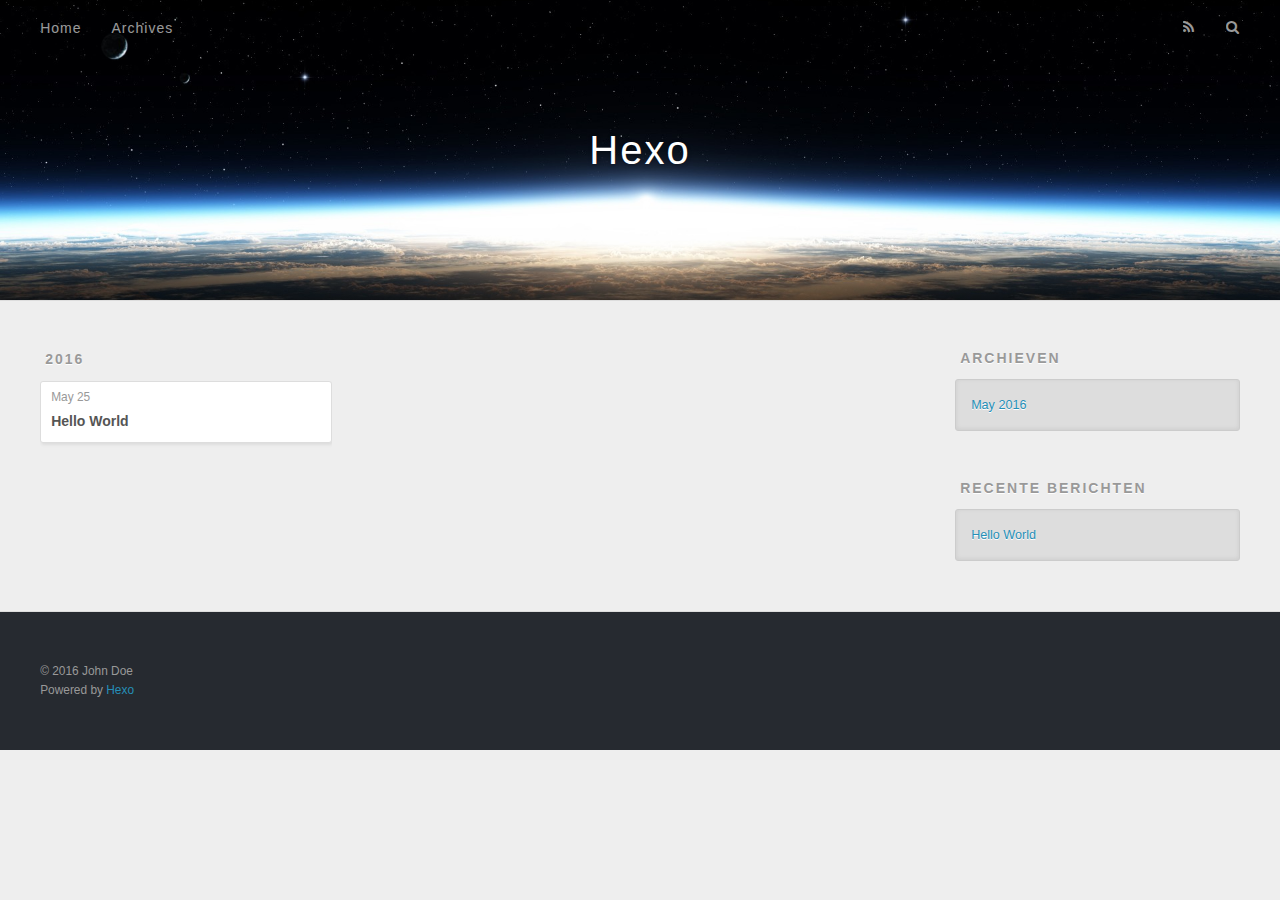
==== archives/index.html @ 4866b343 "Site updated: 2016-05-25 20:12:50" ====
<!DOCTYPE html>
<html>
<head>
  <meta charset="utf-8">
  
  <title>Archieven | Hexo</title>
  <meta name="viewport" content="width=device-width, initial-scale=1, maximum-scale=1">
  <meta name="description">
<meta property="og:type" content="website">
<meta property="og:title" content="Hexo">
<meta property="og:url" content="http://yoursite.com/archives/index.html">
<meta property="og:site_name" content="Hexo">
<meta property="og:description">
<meta name="twitter:card" content="summary">
<meta name="twitter:title" content="Hexo">
<meta name="twitter:description">
  
    <link rel="alternate" href="/atom.xml" title="Hexo" type="application/atom+xml">
  
  
    <link rel="icon" href="/favicon.png">
  
  
    <link href="//fonts.googleapis.com/css?family=Source+Code+Pro" rel="stylesheet" type="text/css">
  
  <link rel="stylesheet" href="/css/style.css">
  

</head>

<body>
  <div id="container">
    <div id="wrap">
      <header id="header">
  <div id="banner"></div>
  <div id="header-outer" class="outer">
    <div id="header-title" class="inner">
      <h1 id="logo-wrap">
        <a href="/" id="logo">Hexo</a>
      </h1>
      
    </div>
    <div id="header-inner" class="inner">
      <nav id="main-nav">
        <a id="main-nav-toggle" class="nav-icon"></a>
        
          <a class="main-nav-link" href="/">Home</a>
        
          <a class="main-nav-link" href="/archives">Archives</a>
        
      </nav>
      <nav id="sub-nav">
        
          <a id="nav-rss-link" class="nav-icon" href="/atom.xml" title="RSS Feed"></a>
        
        <a id="nav-search-btn" class="nav-icon" title="Zoeken"></a>
      </nav>
      <div id="search-form-wrap">
        <form action="//google.com/search" method="get" accept-charset="UTF-8" class="search-form"><input type="search" name="q" results="0" class="search-form-input" placeholder="Search"><button type="submit" class="search-form-submit">&#xF002;</button><input type="hidden" name="sitesearch" value="http://yoursite.com"></form>
      </div>
    </div>
  </div>
</header>
      <div class="outer">
        <section id="main">
  
  
    
    
      
      
      <section class="archives-wrap">
        <div class="archive-year-wrap">
          <a href="/archives/2016" class="archive-year">2016</a>
        </div>
        <div class="archives">
    
    <article class="archive-article archive-type-post">
  <div class="archive-article-inner">
    <header class="archive-article-header">
      <a href="/2016/05/25/hello-world/" class="archive-article-date">
  <time datetime="2016-05-26T03:04:24.000Z" itemprop="datePublished">May 25</time>
</a>
      
  
    <h1 itemprop="name">
      <a class="archive-article-title" href="/2016/05/25/hello-world/">Hello World</a>
    </h1>
  

    </header>
  </div>
</article>
  
  
    </div></section>
  

</section>
        
          <aside id="sidebar">
  
    

  
    

  
    
  
    
  <div class="widget-wrap">
    <h3 class="widget-title">Archieven</h3>
    <div class="widget">
      <ul class="archive-list"><li class="archive-list-item"><a class="archive-list-link" href="/archives/2016/05/">May 2016</a></li></ul>
    </div>
  </div>


  
    
  <div class="widget-wrap">
    <h3 class="widget-title">Recente berichten</h3>
    <div class="widget">
      <ul>
        
          <li>
            <a href="/2016/05/25/hello-world/">Hello World</a>
          </li>
        
      </ul>
    </div>
  </div>

  
</aside>
        
      </div>
      <footer id="footer">
  
  <div class="outer">
    <div id="footer-info" class="inner">
      &copy; 2016 John Doe<br>
      Powered by <a href="http://hexo.io/" target="_blank">Hexo</a>
    </div>
  </div>
</footer>
    </div>
    <nav id="mobile-nav">
  
    <a href="/" class="mobile-nav-link">Home</a>
  
    <a href="/archives" class="mobile-nav-link">Archives</a>
  
</nav>
    

<script src="//ajax.googleapis.com/ajax/libs/jquery/2.0.3/jquery.min.js"></script>


  <link rel="stylesheet" href="/fancybox/jquery.fancybox.css">
  <script src="/fancybox/jquery.fancybox.pack.js"></script>


<script src="/js/script.js"></script>

  </div>
</body>
</html>
---- css/style.css ----
body {
  width: 100%;
}
body:before,
body:after {
  content: "";
  display: table;
}
body:after {
  clear: both;
}
html,
body,
div,
span,
applet,
object,
iframe,
h1,
h2,
h3,
h4,
h5,
h6,
p,
blockquote,
pre,
a,
abbr,
acronym,
address,
big,
cite,
code,
del,
dfn,
em,
img,
ins,
kbd,
q,
s,
samp,
small,
strike,
strong,
sub,
sup,
tt,
var,
dl,
dt,
dd,
ol,
ul,
li,
fieldset,
form,
label,
legend,
table,
caption,
tbody,
tfoot,
thead,
tr,
th,
td {
  margin: 0;
  padding: 0;
  border: 0;
  outline: 0;
  font-weight: inherit;
  font-style: inherit;
  font-family: inherit;
  font-size: 100%;
  vertical-align: baseline;
}
body {
  line-height: 1;
  color: #000;
  background: #fff;
}
ol,
ul {
  list-style: none;
}
table {
  border-collapse: separate;
  border-spacing: 0;
  vertical-align: middle;
}
caption,
th,
td {
  text-align: left;
  font-weight: normal;
  vertical-align: middle;
}
a img {
  border: none;
}
input,
button {
  margin: 0;
  padding: 0;
}
input::-moz-focus-inner,
button::-moz-focus-inner {
  border: 0;
  padding: 0;
}
@font-face {
  font-family: FontAwesome;
  font-style: normal;
  font-weight: normal;
  src: url("fonts/fontawesome-webfont.eot?v=#4.0.3");
  src: url("fonts/fontawesome-webfont.eot?#iefix&v=#4.0.3") format("embedded-opentype"), url("fonts/fontawesome-webfont.woff?v=#4.0.3") format("woff"), url("fonts/fontawesome-webfont.ttf?v=#4.0.3") format("truetype"), url("fonts/fontawesome-webfont.svg#fontawesomeregular?v=#4.0.3") format("svg");
}
html,
body,
#container {
  height: 100%;
}
body {
  background: #eee;
  font: 14px "Helvetica Neue", Helvetica, Arial, sans-serif;
  -webkit-text-size-adjust: 100%;
}
.outer {
  max-width: 1220px;
  margin: 0 auto;
  padding: 0 20px;
}
.outer:before,
.outer:after {
  content: "";
  display: table;
}
.outer:after {
  clear: both;
}
.inner {
  display: inline;
  float: left;
  width: 98.33333333333333%;
  margin: 0 0.833333333333333%;
}
.left,
.alignleft {
  float: left;
}
.right,
.alignright {
  float: right;
}
.clear {
  clear: both;
}
#container {
  position: relative;
}
.mobile-nav-on {
  overflow: hidden;
}
#wrap {
  height: 100%;
  width: 100%;
  position: absolute;
  top: 0;
  left: 0;
  -webkit-transition: 0.2s ease-out;
  -moz-transition: 0.2s ease-out;
  -ms-transition: 0.2s ease-out;
  transition: 0.2s ease-out;
  z-index: 1;
  background: #eee;
}
.mobile-nav-on #wrap {
  left: 280px;
}
@media screen and (min-width: 768px) {
  #main {
    display: inline;
    float: left;
    width: 73.33333333333333%;
    margin: 0 0.833333333333333%;
  }
}
.article-date,
.article-category-link,
.archive-year,
.widget-title {
  text-decoration: none;
  text-transform: uppercase;
  letter-spacing: 2px;
  color: #999;
  margin-bottom: 1em;
  margin-left: 5px;
  line-height: 1em;
  text-shadow: 0 1px #fff;
  font-weight: bold;
}
.article-inner,
.archive-article-inner {
  background: #fff;
  -webkit-box-shadow: 1px 2px 3px #ddd;
  box-shadow: 1px 2px 3px #ddd;
  border: 1px solid #ddd;
  -webkit-border-radius: 3px;
  border-radius: 3px;
}
.article-entry h1,
.widget h1 {
  font-size: 2em;
}
.article-entry h2,
.widget h2 {
  font-size: 1.5em;
}
.article-entry h3,
.widget h3 {
  font-size: 1.3em;
}
.article-entry h4,
.widget h4 {
  font-size: 1.2em;
}
.article-entry h5,
.widget h5 {
  font-size: 1em;
}
.article-entry h6,
.widget h6 {
  font-size: 1em;
  color: #999;
}
.article-entry hr,
.widget hr {
  border: 1px dashed #ddd;
}
.article-entry strong,
.widget strong {
  font-weight: bold;
}
.article-entry em,
.widget em,
.article-entry cite,
.widget cite {
  font-style: italic;
}
.article-entry sup,
.widget sup,
.article-entry sub,
.widget sub {
  font-size: 0.75em;
  line-height: 0;
  position: relative;
  vertical-align: baseline;
}
.article-entry sup,
.widget sup {
  top: -0.5em;
}
.article-entry sub,
.widget sub {
  bottom: -0.2em;
}
.article-entry small,
.widget small {
  font-size: 0.85em;
}
.article-entry acronym,
.widget acronym,
.article-entry abbr,
.widget abbr {
  border-bottom: 1px dotted;
}
.article-entry ul,
.widget ul,
.article-entry ol,
.widget ol,
.article-entry dl,
.widget dl {
  margin: 0 20px;
  line-height: 1.6em;
}
.article-entry ul ul,
.widget ul ul,
.article-entry ol ul,
.widget ol ul,
.article-entry ul ol,
.widget ul ol,
.article-entry ol ol,
.widget ol ol {
  margin-top: 0;
  margin-bottom: 0;
}
.article-entry ul,
.widget ul {
  list-style: disc;
}
.article-entry ol,
.widget ol {
  list-style: decimal;
}
.article-entry dt,
.widget dt {
  font-weight: bold;
}
#header {
  height: 300px;
  position: relative;
  border-bottom: 1px solid #ddd;
}
#header:before,
#header:after {
  content: "";
  position: absolute;
  left: 0;
  right: 0;
  height: 40px;
}
#header:before {
  top: 0;
  background: -webkit-linear-gradient(rgba(0,0,0,0.2), transparent);
  background: -moz-linear-gradient(rgba(0,0,0,0.2), transparent);
  background: -ms-linear-gradient(rgba(0,0,0,0.2), transparent);
  background: linear-gradient(rgba(0,0,0,0.2), transparent);
}
#header:after {
  bottom: 0;
  background: -webkit-linear-gradient(transparent, rgba(0,0,0,0.2));
  background: -moz-linear-gradient(transparent, rgba(0,0,0,0.2));
  background: -ms-linear-gradient(transparent, rgba(0,0,0,0.2));
  background: linear-gradient(transparent, rgba(0,0,0,0.2));
}
#header-outer {
  height: 100%;
  position: relative;
}
#header-inner {
  position: relative;
  overflow: hidden;
}
#banner {
  position: absolute;
  top: 0;
  left: 0;
  width: 100%;
  height: 100%;
  background: url("images/banner.jpg") center #000;
  -webkit-background-size: cover;
  -moz-background-size: cover;
  background-size: cover;
  z-index: -1;
}
#header-title {
  text-align: center;
  height: 40px;
  position: absolute;
  top: 50%;
  left: 0;
  margin-top: -20px;
}
#logo,
#subtitle {
  text-decoration: none;
  color: #fff;
  font-weight: 300;
  text-shadow: 0 1px 4px rgba(0,0,0,0.3);
}
#logo {
  font-size: 40px;
  line-height: 40px;
  letter-spacing: 2px;
}
#subtitle {
  font-size: 16px;
  line-height: 16px;
  letter-spacing: 1px;
}
#subtitle-wrap {
  margin-top: 16px;
}
#main-nav {
  float: left;
  margin-left: -15px;
}
.nav-icon,
.main-nav-link {
  float: left;
  color: #fff;
  opacity: 0.6;
  text-decoration: none;
  text-shadow: 0 1px rgba(0,0,0,0.2);
  -webkit-transition: opacity 0.2s;
  -moz-transition: opacity 0.2s;
  -ms-transition: opacity 0.2s;
  transition: opacity 0.2s;
  display: block;
  padding: 20px 15px;
}
.nav-icon:hover,
.main-nav-link:hover {
  opacity: 1;
}
.nav-icon {
  font-family: FontAwesome;
  text-align: center;
  font-size: 14px;
  width: 14px;
  height: 14px;
  padding: 20px 15px;
  position: relative;
  cursor: pointer;
}
.main-nav-link {
  font-weight: 300;
  letter-spacing: 1px;
}
@media screen and (max-width: 479px) {
  .main-nav-link {
    display: none;
  }
}
#main-nav-toggle {
  display: none;
}
#main-nav-toggle:before {
  content: "\f0c9";
}
@media screen and (max-width: 479px) {
  #main-nav-toggle {
    display: block;
  }
}
#sub-nav {
  float: right;
  margin-right: -15px;
}
#nav-rss-link:before {
  content: "\f09e";
}
#nav-search-btn:before {
  content: "\f002";
}
#search-form-wrap {
  position: absolute;
  top: 15px;
  width: 150px;
  height: 30px;
  right: -150px;
  opacity: 0;
  -webkit-transition: 0.2s ease-out;
  -moz-transition: 0.2s ease-out;
  -ms-transition: 0.2s ease-out;
  transition: 0.2s ease-out;
}
#search-form-wrap.on {
  opacity: 1;
  right: 0;
}
@media screen and (max-width: 479px) {
  #search-form-wrap {
    width: 100%;
    right: -100%;
  }
}
.search-form {
  position: absolute;
  top: 0;
  left: 0;
  right: 0;
  background: #fff;
  padding: 5px 15px;
  -webkit-border-radius: 15px;
  border-radius: 15px;
  -webkit-box-shadow: 0 0 10px rgba(0,0,0,0.3);
  box-shadow: 0 0 10px rgba(0,0,0,0.3);
}
.search-form-input {
  border: none;
  background: none;
  color: #555;
  width: 100%;
  font: 13px "Helvetica Neue", Helvetica, Arial, sans-serif;
  outline: none;
}
.search-form-input::-webkit-search-results-decoration,
.search-form-input::-webkit-search-cancel-button {
  -webkit-appearance: none;
}
.search-form-submit {
  position: absolute;
  top: 50%;
  right: 10px;
  margin-top: -7px;
  font: 13px FontAwesome;
  border: none;
  background: none;
  color: #bbb;
  cursor: pointer;
}
.search-form-submit:hover,
.search-form-submit:focus {
  color: #777;
}
.article {
  margin: 50px 0;
}
.article-inner {
  overflow: hidden;
}
.article-meta:before,
.article-meta:after {
  content: "";
  display: table;
}
.article-meta:after {
  clear: both;
}
.article-date {
  float: left;
}
.article-category {
  float: left;
  line-height: 1em;
  color: #ccc;
  text-shadow: 0 1px #fff;
  margin-left: 8px;
}
.article-category:before {
  content: "\2022";
}
.article-category-link {
  margin: 0 12px 1em;
}
.article-header {
  padding: 20px 20px 0;
}
.article-title {
  text-decoration: none;
  font-size: 2em;
  font-weight: bold;
  color: #555;
  line-height: 1.1em;
  -webkit-transition: color 0.2s;
  -moz-transition: color 0.2s;
  -ms-transition: color 0.2s;
  transition: color 0.2s;
}
a.article-title:hover {
  color: #258fb8;
}
.article-entry {
  color: #555;
  padding: 0 20px;
}
.article-entry:before,
.article-entry:after {
  content: "";
  display: table;
}
.article-entry:after {
  clear: both;
}
.article-entry p,
.article-entry table {
  line-height: 1.6em;
  margin: 1.6em 0;
}
.article-entry h1,
.article-entry h2,
.article-entry h3,
.article-entry h4,
.article-entry h5,
.article-entry h6 {
  font-weight: bold;
}
.article-entry h1,
.article-entry h2,
.article-entry h3,
.article-entry h4,
.article-entry h5,
.article-entry h6 {
  line-height: 1.1em;
  margin: 1.1em 0;
}
.article-entry a {
  color: #258fb8;
  text-decoration: none;
}
.article-entry a:hover {
  text-decoration: underline;
}
.article-entry ul,
.article-entry ol,
.article-entry dl {
  margin-top: 1.6em;
  margin-bottom: 1.6em;
}
.article-entry img,
.article-entry video {
  max-width: 100%;
  height: auto;
  display: block;
  margin: auto;
}
.article-entry iframe {
  border: none;
}
.article-entry table {
  width: 100%;
  border-collapse: collapse;
  border-spacing: 0;
}
.article-entry th {
  font-weight: bold;
  border-bottom: 3px solid #ddd;
  padding-bottom: 0.5em;
}
.article-entry td {
  border-bottom: 1px solid #ddd;
  padding: 10px 0;
}
.article-entry blockquote {
  font-family: Georgia, "Times New Roman", serif;
  font-size: 1.4em;
  margin: 1.6em 20px;
  text-align: center;
}
.article-entry blockquote footer {
  font-size: 14px;
  margin: 1.6em 0;
  font-family: "Helvetica Neue", Helvetica, Arial, sans-serif;
}
.article-entry blockquote footer cite:before {
  content: "—";
  padding: 0 0.5em;
}
.article-entry .pullquote {
  text-align: left;
  width: 45%;
  margin: 0;
}
.article-entry .pullquote.left {
  margin-left: 0.5em;
  margin-right: 1em;
}
.article-entry .pullquote.right {
  margin-right: 0.5em;
  margin-left: 1em;
}
.article-entry .caption {
  color: #999;
  display: block;
  font-size: 0.9em;
  margin-top: 0.5em;
  position: relative;
  text-align: center;
}
.article-entry .video-container {
  position: relative;
  padding-top: 56.25%;
  height: 0;
  overflow: hidden;
}
.article-entry .video-container iframe,
.article-entry .video-container object,
.article-entry .video-container embed {
  position: absolute;
  top: 0;
  left: 0;
  width: 100%;
  height: 100%;
  margin-top: 0;
}
.article-more-link a {
  display: inline-block;
  line-height: 1em;
  padding: 6px 15px;
  -webkit-border-radius: 15px;
  border-radius: 15px;
  background: #eee;
  color: #999;
  text-shadow: 0 1px #fff;
  text-decoration: none;
}
.article-more-link a:hover {
  background: #258fb8;
  color: #fff;
  text-decoration: none;
  text-shadow: 0 1px #1e7293;
}
.article-footer {
  font-size: 0.85em;
  line-height: 1.6em;
  border-top: 1px solid #ddd;
  padding-top: 1.6em;
  margin: 0 20px 20px;
}
.article-footer:before,
.article-footer:after {
  content: "";
  display: table;
}
.article-footer:after {
  clear: both;
}
.article-footer a {
  color: #999;
  text-decoration: none;
}
.article-footer a:hover {
  color: #555;
}
.article-tag-list-item {
  float: left;
  margin-right: 10px;
}
.article-tag-list-link:before {
  content: "#";
}
.article-comment-link {
  float: right;
}
.article-comment-link:before {
  content: "\f075";
  font-family: FontAwesome;
  padding-right: 8px;
}
.article-share-link {
  cursor: pointer;
  float: right;
  margin-left: 20px;
}
.article-share-link:before {
  content: "\f064";
  font-family: FontAwesome;
  padding-right: 6px;
}
#article-nav {
  position: relative;
}
#article-nav:before,
#article-nav:after {
  content: "";
  display: table;
}
#article-nav:after {
  clear: both;
}
@media screen and (min-width: 768px) {
  #article-nav {
    margin: 50px 0;
  }
  #article-nav:before {
    width: 8px;
    height: 8px;
    position: absolute;
    top: 50%;
    left: 50%;
    margin-top: -4px;
    margin-left: -4px;
    content: "";
    -webkit-border-radius: 50%;
    border-radius: 50%;
    background: #ddd;
    -webkit-box-shadow: 0 1px 2px #fff;
    box-shadow: 0 1px 2px #fff;
  }
}
.article-nav-link-wrap {
  text-decoration: none;
  text-shadow: 0 1px #fff;
  color: #999;
  -webkit-box-sizing: border-box;
  -moz-box-sizing: border-box;
  box-sizing: border-box;
  margin-top: 50px;
  text-align: center;
  display: block;
}
.article-nav-link-wrap:hover {
  color: #555;
}
@media screen and (min-width: 768px) {
  .article-nav-link-wrap {
    width: 50%;
    margin-top: 0;
  }
}
@media screen and (min-width: 768px) {
  #article-nav-newer {
    float: left;
    text-align: right;
    padding-right: 20px;
  }
}
@media screen and (min-width: 768px) {
  #article-nav-older {
    float: right;
    text-align: left;
    padding-left: 20px;
  }
}
.article-nav-caption {
  text-transform: uppercase;
  letter-spacing: 2px;
  color: #ddd;
  line-height: 1em;
  font-weight: bold;
}
#article-nav-newer .article-nav-caption {
  margin-right: -2px;
}
.article-nav-title {
  font-size: 0.85em;
  line-height: 1.6em;
  margin-top: 0.5em;
}
.article-share-box {
  position: absolute;
  display: none;
  background: #fff;
  -webkit-box-shadow: 1px 2px 10px rgba(0,0,0,0.2);
  box-shadow: 1px 2px 10px rgba(0,0,0,0.2);
  -webkit-border-radius: 3px;
  border-radius: 3px;
  margin-left: -145px;
  overflow: hidden;
  z-index: 1;
}
.article-share-box.on {
  display: block;
}
.article-share-input {
  width: 100%;
  background: none;
  -webkit-box-sizing: border-box;
  -moz-box-sizing: border-box;
  box-sizing: border-box;
  font: 14px "Helvetica Neue", Helvetica, Arial, sans-serif;
  padding: 0 15px;
  color: #555;
  outline: none;
  border: 1px solid #ddd;
  -webkit-border-radius: 3px 3px 0 0;
  border-radius: 3px 3px 0 0;
  height: 36px;
  line-height: 36px;
}
.article-share-links {
  background: #eee;
}
.article-share-links:before,
.article-share-links:after {
  content: "";
  display: table;
}
.article-share-links:after {
  clear: both;
}
.article-share-twitter,
.article-share-facebook,
.article-share-pinterest,
.article-share-google {
  width: 50px;
  height: 36px;
  display: block;
  float: left;
  position: relative;
  color: #999;
  text-shadow: 0 1px #fff;
}
.article-share-twitter:before,
.article-share-facebook:before,
.article-share-pinterest:before,
.article-share-google:before {
  font-size: 20px;
  font-family: FontAwesome;
  width: 20px;
  height: 20px;
  position: absolute;
  top: 50%;
  left: 50%;
  margin-top: -10px;
  margin-left: -10px;
  text-align: center;
}
.article-share-twitter:hover,
.article-share-facebook:hover,
.article-share-pinterest:hover,
.article-share-google:hover {
  color: #fff;
}
.article-share-twitter:before {
  content: "\f099";
}
.article-share-twitter:hover {
  background: #00aced;
  text-shadow: 0 1px #008abe;
}
.article-share-facebook:before {
  content: "\f09a";
}
.article-share-facebook:hover {
  background: #3b5998;
  text-shadow: 0 1px #2f477a;
}
.article-share-pinterest:before {
  content: "\f0d2";
}
.article-share-pinterest:hover {
  background: #cb2027;
  text-shadow: 0 1px #a21a1f;
}
.article-share-google:before {
  content: "\f0d5";
}
.article-share-google:hover {
  background: #dd4b39;
  text-shadow: 0 1px #be3221;
}
.article-gallery {
  background: #000;
  position: relative;
}
.article-gallery-photos {
  position: relative;
  overflow: hidden;
}
.article-gallery-img {
  display: none;
  max-width: 100%;
}
.article-gallery-img:first-child {
  display: block;
}
.article-gallery-img.loaded {
  position: absolute;
  display: block;
}
.article-gallery-img img {
  display: block;
  max-width: 100%;
  margin: 0 auto;
}
#comments {
  background: #fff;
  -webkit-box-shadow: 1px 2px 3px #ddd;
  box-shadow: 1px 2px 3px #ddd;
  padding: 20px;
  border: 1px solid #ddd;
  -webkit-border-radius: 3px;
  border-radius: 3px;
  margin: 50px 0;
}
#comments a {
  color: #258fb8;
}
.archives-wrap {
  margin: 50px 0;
}
.archives:before,
.archives:after {
  content: "";
  display: table;
}
.archives:after {
  clear: both;
}
.archive-year-wrap {
  margin-bottom: 1em;
}
.archives {
  -webkit-column-gap: 10px;
  -moz-column-gap: 10px;
  column-gap: 10px;
}
@media screen and (min-width: 480px) and (max-width: 767px) {
  .archives {
    -webkit-column-count: 2;
    -moz-column-count: 2;
    column-count: 2;
  }
}
@media screen and (min-width: 768px) {
  .archives {
    -webkit-column-count: 3;
    -moz-column-count: 3;
    column-count: 3;
  }
}
.archive-article {
  -webkit-column-break-inside: avoid;
  page-break-inside: avoid;
  overflow: hidden;
  break-inside: avoid-column;
}
.archive-article-inner {
  padding: 10px;
  margin-bottom: 15px;
}
.archive-article-title {
  text-decoration: none;
  font-weight: bold;
  color: #555;
  -webkit-transition: color 0.2s;
  -moz-transition: color 0.2s;
  -ms-transition: color 0.2s;
  transition: color 0.2s;
  line-height: 1.6em;
}
.archive-article-title:hover {
  color: #258fb8;
}
.archive-article-footer {
  margin-top: 1em;
}
.archive-article-date {
  color: #999;
  text-decoration: none;
  font-size: 0.85em;
  line-height: 1em;
  margin-bottom: 0.5em;
  display: block;
}
#page-nav {
  margin: 50px auto;
  background: #fff;
  -webkit-box-shadow: 1px 2px 3px #ddd;
  box-shadow: 1px 2px 3px #ddd;
  border: 1px solid #ddd;
  -webkit-border-radius: 3px;
  border-radius: 3px;
  text-align: center;
  color: #999;
  overflow: hidden;
}
#page-nav:before,
#page-nav:after {
  content: "";
  display: table;
}
#page-nav:after {
  clear: both;
}
#page-nav a,
#page-nav span {
  padding: 10px 20px;
  line-height: 1;
  height: 2ex;
}
#page-nav a {
  color: #999;
  text-decoration: none;
}
#page-nav a:hover {
  background: #999;
  color: #fff;
}
#page-nav .prev {
  float: left;
}
#page-nav .next {
  float: right;
}
#page-nav .page-number {
  display: inline-block;
}
@media screen and (max-width: 479px) {
  #page-nav .page-number {
    display: none;
  }
}
#page-nav .current {
  color: #555;
  font-weight: bold;
}
#page-nav .space {
  color: #ddd;
}
#footer {
  background: #262a30;
  padding: 50px 0;
  border-top: 1px solid #ddd;
  color: #999;
}
#footer a {
  color: #258fb8;
  text-decoration: none;
}
#footer a:hover {
  text-decoration: underline;
}
#footer-info {
  line-height: 1.6em;
  font-size: 0.85em;
}
.article-entry pre,
.article-entry .highlight {
  background: #2d2d2d;
  margin: 0 -20px;
  padding: 15px 20px;
  border-style: solid;
  border-color: #ddd;
  border-width: 1px 0;
  overflow: auto;
  color: #ccc;
  line-height: 22.400000000000002px;
}
.article-entry .highlight .gutter pre,
.article-entry .gist .gist-file .gist-data .line-numbers {
  color: #666;
  font-size: 0.85em;
}
.article-entry pre,
.article-entry code {
  font-family: "Source Code Pro", Consolas, Monaco, Menlo, Consolas, monospace;
}
.article-entry code {
  background: #eee;
  text-shadow: 0 1px #fff;
  padding: 0 0.3em;
}
.article-entry pre code {
  background: none;
  text-shadow: none;
  padding: 0;
}
.article-entry .highlight pre {
  border: none;
  margin: 0;
  padding: 0;
}
.article-entry .highlight table {
  margin: 0;
  width: auto;
}
.article-entry .highlight td {
  border: none;
  padding: 0;
}
.article-entry .highlight figcaption {
  font-size: 0.85em;
  color: #999;
  line-height: 1em;
  margin-bottom: 1em;
}
.article-entry .highlight figcaption:before,
.article-entry .highlight figcaption:after {
  content: "";
  display: table;
}
.article-entry .highlight figcaption:after {
  clear: both;
}
.article-entry .highlight figcaption a {
  float: right;
}
.article-entry .highlight .gutter pre {
  text-align: right;
  padding-right: 20px;
}
.article-entry .highlight .line {
  height: 22.400000000000002px;
}
.article-entry .highlight .line.marked {
  background: #515151;
}
.article-entry .gist {
  margin: 0 -20px;
  border-style: solid;
  border-color: #ddd;
  border-width: 1px 0;
  background: #2d2d2d;
  padding: 15px 20px 15px 0;
}
.article-entry .gist .gist-file {
  border: none;
  font-family: "Source Code Pro", Consolas, Monaco, Menlo, Consolas, monospace;
  margin: 0;
}
.article-entry .gist .gist-file .gist-data {
  background: none;
  border: none;
}
.article-entry .gist .gist-file .gist-data .line-numbers {
  background: none;
  border: none;
  padding: 0 20px 0 0;
}
.article-entry .gist .gist-file .gist-data .line-data {
  padding: 0 !important;
}
.article-entry .gist .gist-file .highlight {
  margin: 0;
  padding: 0;
  border: none;
}
.article-entry .gist .gist-file .gist-meta {
  background: #2d2d2d;
  color: #999;
  font: 0.85em "Helvetica Neue", Helvetica, Arial, sans-serif;
  text-shadow: 0 0;
  padding: 0;
  margin-top: 1em;
  margin-left: 20px;
}
.article-entry .gist .gist-file .gist-meta a {
  color: #258fb8;
  font-weight: normal;
}
.article-entry .gist .gist-file .gist-meta a:hover {
  text-decoration: underline;
}
pre .comment,
pre .title {
  color: #999;
}
pre .variable,
pre .attribute,
pre .tag,
pre .regexp,
pre .ruby .constant,
pre .xml .tag .title,
pre .xml .pi,
pre .xml .doctype,
pre .html .doctype,
pre .css .id,
pre .css .class,
pre .css .pseudo {
  color: #f2777a;
}
pre .number,
pre .preprocessor,
pre .built_in,
pre .literal,
pre .params,
pre .constant {
  color: #f99157;
}
pre .class,
pre .ruby .class .title,
pre .css .rules .attribute {
  color: #9c9;
}
pre .string,
pre .value,
pre .inheritance,
pre .header,
pre .ruby .symbol,
pre .xml .cdata {
  color: #9c9;
}
pre .css .hexcolor {
  color: #6cc;
}
pre .function,
pre .python .decorator,
pre .python .title,
pre .ruby .function .title,
pre .ruby .title .keyword,
pre .perl .sub,
pre .javascript .title,
pre .coffeescript .title {
  color: #69c;
}
pre .keyword,
pre .javascript .function {
  color: #c9c;
}
@media screen and (max-width: 479px) {
  #mobile-nav {
    position: absolute;
    top: 0;
    left: 0;
    width: 280px;
    height: 100%;
    background: #191919;
    border-right: 1px solid #fff;
  }
}
@media screen and (max-width: 479px) {
  .mobile-nav-link {
    display: block;
    color: #999;
    text-decoration: none;
    padding: 15px 20px;
    font-weight: bold;
  }
  .mobile-nav-link:hover {
    color: #fff;
  }
}
@media screen and (min-width: 768px) {
  #sidebar {
    display: inline;
    float: left;
    width: 23.333333333333332%;
    margin: 0 0.833333333333333%;
  }
}
.widget-wrap {
  margin: 50px 0;
}
.widget {
  color: #777;
  text-shadow: 0 1px #fff;
  background: #ddd;
  -webkit-box-shadow: 0 -1px 4px #ccc inset;
  box-shadow: 0 -1px 4px #ccc inset;
  border: 1px solid #ccc;
  padding: 15px;
  -webkit-border-radius: 3px;
  border-radius: 3px;
}
.widget a {
  color: #258fb8;
  text-decoration: none;
}
.widget a:hover {
  text-decoration: underline;
}
.widget ul ul,
.widget ol ul,
.widget dl ul,
.widget ul ol,
.widget ol ol,
.widget dl ol,
.widget ul dl,
.widget ol dl,
.widget dl dl {
  margin-left: 15px;
  list-style: disc;
}
.widget {
  line-height: 1.6em;
  word-wrap: break-word;
  font-size: 0.9em;
}
.widget ul,
.widget ol {
  list-style: none;
  margin: 0;
}
.widget ul ul,
.widget ol ul,
.widget ul ol,
.widget ol ol {
  margin: 0 20px;
}
.widget ul ul,
.widget ol ul {
  list-style: disc;
}
.widget ul ol,
.widget ol ol {
  list-style: decimal;
}
.category-list-count,
.tag-list-count,
.archive-list-count {
  padding-left: 5px;
  color: #999;
  font-size: 0.85em;
}
.category-list-count:before,
.tag-list-count:before,
.archive-list-count:before {
  content: "(";
}
.category-list-count:after,
.tag-list-count:after,
.archive-list-count:after {
  content: ")";
}
.tagcloud a {
  margin-right: 5px;
  display: inline-block;
}
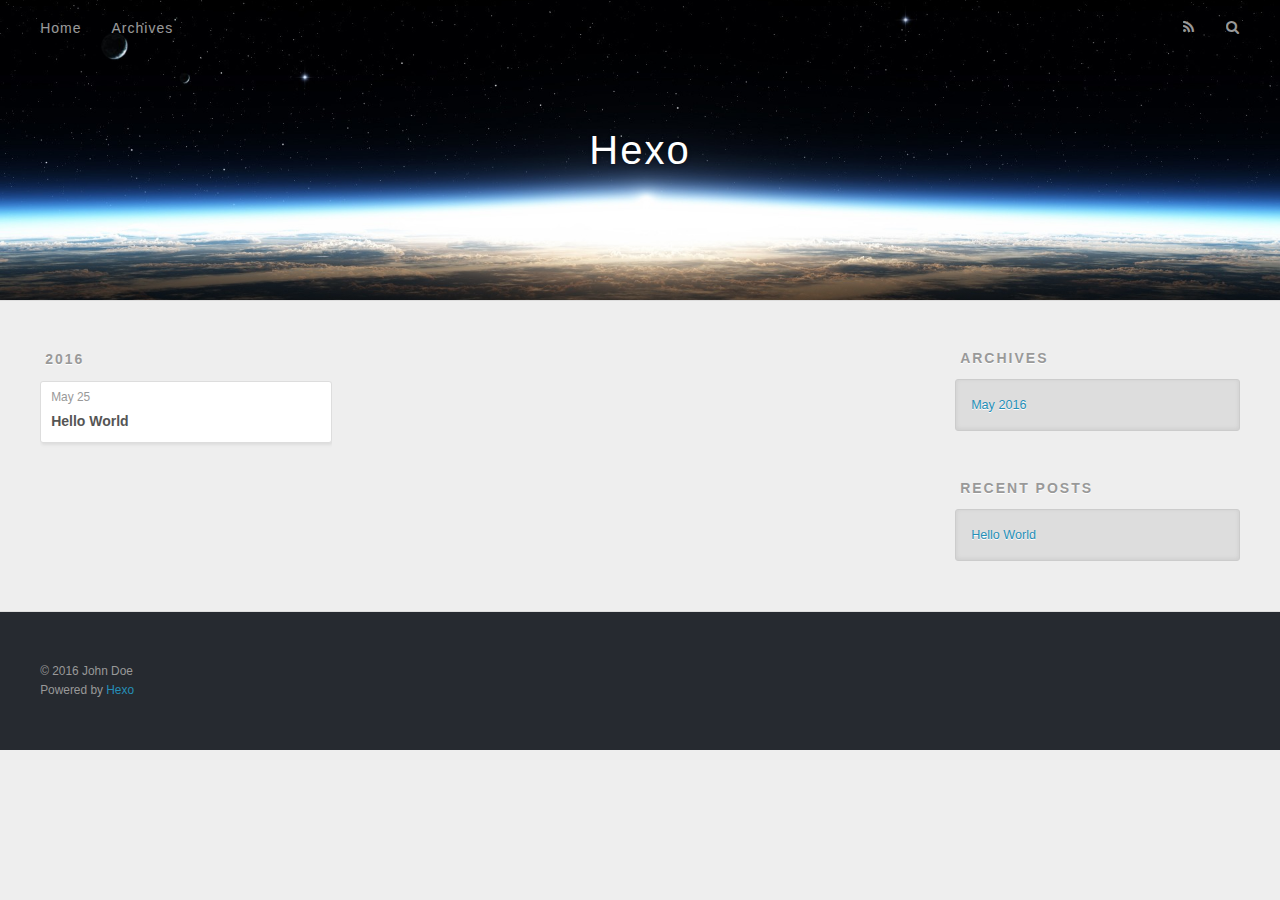
==== commit cf353523: "Site updated: 2016-05-25 20:14:34" ====
--- a/archives/index.html
+++ b/archives/index.html
@@ -3,7 +3,7 @@
 <head>
   <meta charset="utf-8">
   
-  <title>Archieven | Hexo</title>
+  <title>Archives | Hexo</title>
   <meta name="viewport" content="width=device-width, initial-scale=1, maximum-scale=1">
   <meta name="description">
 <meta property="og:type" content="website">
@@ -53,7 +53,7 @@
         
           <a id="nav-rss-link" class="nav-icon" href="/atom.xml" title="RSS Feed"></a>
         
-        <a id="nav-search-btn" class="nav-icon" title="Zoeken"></a>
+        <a id="nav-search-btn" class="nav-icon" title="Search"></a>
       </nav>
       <div id="search-form-wrap">
         <form action="//google.com/search" method="get" accept-charset="UTF-8" class="search-form"><input type="search" name="q" results="0" class="search-form-input" placeholder="Search"><button type="submit" class="search-form-submit">&#xF002;</button><input type="hidden" name="sitesearch" value="http://yoursite.com"></form>
@@ -110,7 +110,7 @@
   
     
   <div class="widget-wrap">
-    <h3 class="widget-title">Archieven</h3>
+    <h3 class="widget-title">Archives</h3>
     <div class="widget">
       <ul class="archive-list"><li class="archive-list-item"><a class="archive-list-link" href="/archives/2016/05/">May 2016</a></li></ul>
     </div>
@@ -120,7 +120,7 @@
   
     
   <div class="widget-wrap">
-    <h3 class="widget-title">Recente berichten</h3>
+    <h3 class="widget-title">Recent Posts</h3>
     <div class="widget">
       <ul>
         
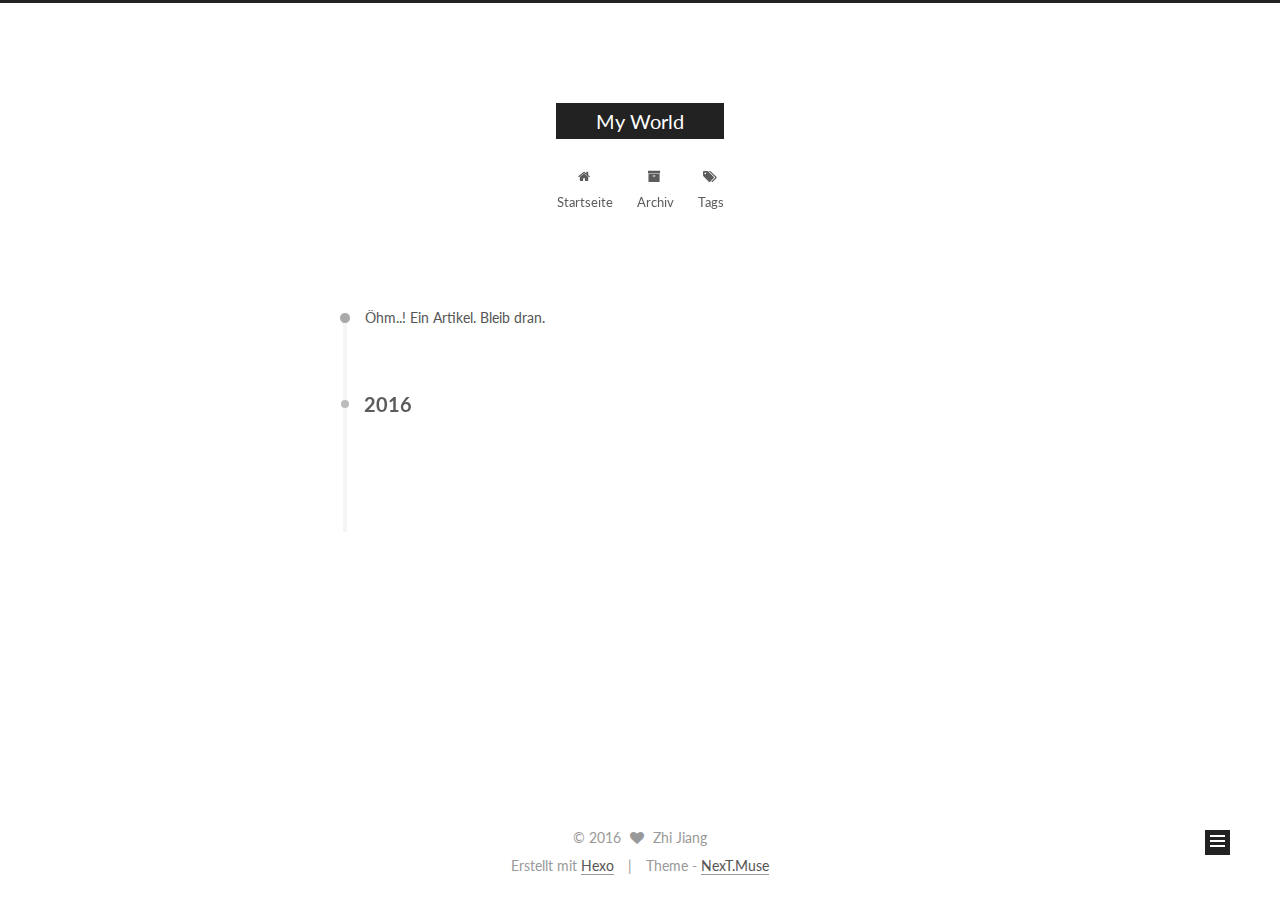
==== commit b23ec6a7: "Site updated: 2016-05-25 20:31:33" ====
--- a/archives/index.html
+++ b/archives/index.html
@@ -1,169 +1,462 @@
-<!DOCTYPE html>
-<html>
+<!doctype html>
+
+
+
+  
+
+
+<html class="theme-next muse use-motion">
 <head>
-  <meta charset="utf-8">
-  
-  <title>Archives | Hexo</title>
-  <meta name="viewport" content="width=device-width, initial-scale=1, maximum-scale=1">
-  <meta name="description">
+  <meta charset="UTF-8"/>
+<meta http-equiv="X-UA-Compatible" content="IE=edge,chrome=1" />
+<meta name="viewport" content="width=device-width, initial-scale=1, maximum-scale=1"/>
+
+
+
+<meta http-equiv="Cache-Control" content="no-transform" />
+<meta http-equiv="Cache-Control" content="no-siteapp" />
+
+
+
+
+
+
+
+
+
+
+
+
+  
+  
+  <link href="/vendors/fancybox/source/jquery.fancybox.css?v=2.1.5" rel="stylesheet" type="text/css" />
+
+
+
+
+  
+  
+  
+  
+
+  
+    
+    
+  
+
+  
+
+  
+
+  
+
+  
+
+  
+    
+    
+    <link href="//fonts.googleapis.com/css?family=Lato:300,300italic,400,400italic,700,700italic&subset=latin,latin-ext" rel="stylesheet" type="text/css">
+  
+
+
+
+
+
+
+<link href="/vendors/font-awesome/css/font-awesome.min.css?v=4.4.0" rel="stylesheet" type="text/css" />
+
+<link href="/css/main.css?v=5.0.1" rel="stylesheet" type="text/css" />
+
+
+  <meta name="keywords" content="Hexo, NexT" />
+
+
+
+
+
+
+
+
+  <link rel="shortcut icon" type="image/x-icon" href="/favicon.ico?v=5.0.1" />
+
+
+
+
+
+
+<meta name="description">
 <meta property="og:type" content="website">
-<meta property="og:title" content="Hexo">
+<meta property="og:title" content="My World">
 <meta property="og:url" content="http://yoursite.com/archives/index.html">
-<meta property="og:site_name" content="Hexo">
+<meta property="og:site_name" content="My World">
 <meta property="og:description">
 <meta name="twitter:card" content="summary">
-<meta name="twitter:title" content="Hexo">
+<meta name="twitter:title" content="My World">
 <meta name="twitter:description">
-  
-    <link rel="alternate" href="/atom.xml" title="Hexo" type="application/atom+xml">
-  
-  
-    <link rel="icon" href="/favicon.png">
-  
-  
-    <link href="//fonts.googleapis.com/css?family=Source+Code+Pro" rel="stylesheet" type="text/css">
-  
-  <link rel="stylesheet" href="/css/style.css">
-  
-
+
+
+
+<script type="text/javascript" id="hexo.configuration">
+  var NexT = window.NexT || {};
+  var CONFIG = {
+    scheme: 'Muse',
+    sidebar: {"position":"left","display":"post"},
+    fancybox: true,
+    motion: true,
+    duoshuo: {
+      userId: 0,
+      author: 'Author'
+    }
+  };
+</script>
+
+  <title> Archiv | My World </title>
 </head>
 
-<body>
-  <div id="container">
-    <div id="wrap">
-      <header id="header">
-  <div id="banner"></div>
-  <div id="header-outer" class="outer">
-    <div id="header-title" class="inner">
-      <h1 id="logo-wrap">
-        <a href="/" id="logo">Hexo</a>
+<body itemscope itemtype="http://schema.org/WebPage" lang="">
+
+  
+
+
+
+
+
+
+
+
+
+
+  
+  
+    
+  
+
+  <div class="container one-collumn sidebar-position-left  page-archive  ">
+    <div class="headband"></div>
+
+    <header id="header" class="header" itemscope itemtype="http://schema.org/WPHeader">
+      <div class="header-inner"><div class="site-meta ">
+  
+
+  <div class="custom-logo-site-title">
+    <a href="/"  class="brand" rel="start">
+      <span class="logo-line-before"><i></i></span>
+      <span class="site-title">My World</span>
+      <span class="logo-line-after"><i></i></span>
+    </a>
+  </div>
+  <p class="site-subtitle"></p>
+</div>
+
+<div class="site-nav-toggle">
+  <button>
+    <span class="btn-bar"></span>
+    <span class="btn-bar"></span>
+    <span class="btn-bar"></span>
+  </button>
+</div>
+
+<nav class="site-nav">
+  
+
+  
+    <ul id="menu" class="menu">
+      
+        
+        <li class="menu-item menu-item-home">
+          <a href="/" rel="section">
+            
+              <i class="menu-item-icon fa fa-fw fa-home"></i> <br />
+            
+            Startseite
+          </a>
+        </li>
+      
+        
+        <li class="menu-item menu-item-archives">
+          <a href="/archives" rel="section">
+            
+              <i class="menu-item-icon fa fa-fw fa-archive"></i> <br />
+            
+            Archiv
+          </a>
+        </li>
+      
+        
+        <li class="menu-item menu-item-tags">
+          <a href="/tags" rel="section">
+            
+              <i class="menu-item-icon fa fa-fw fa-tags"></i> <br />
+            
+            Tags
+          </a>
+        </li>
+      
+
+      
+    </ul>
+  
+
+  
+</nav>
+
+ </div>
+    </header>
+
+    <main id="main" class="main">
+      <div class="main-inner">
+        <div class="content-wrap">
+          <div id="content" class="content">
+            
+
+  <section id="posts" class="posts-collapse">
+    <span class="archive-move-on"></span>
+
+    <span class="archive-page-counter">
+      
+      
+      
+        
+      
+      Öhm..! Ein Artikel. Bleib dran.
+    </span>
+
+    
+
+      
+      
+      
+
+      
+        
+        <div class="collection-title">
+          <h2 class="archive-year motion-element" id="archive-year-2016">2016</h2>
+        </div>
+      
+      
+
+      
+
+  <article class="post post-type-normal" itemscope itemtype="http://schema.org/Article">
+    <header class="post-header">
+
+      <h1 class="post-title">
+        
+            <a class="post-title-link" href="/2016/05/25/hello-world/" itemprop="url">
+              
+                <span itemprop="name">Hello World</span>
+              
+            </a>
+        
       </h1>
-      
-    </div>
-    <div id="header-inner" class="inner">
-      <nav id="main-nav">
-        <a id="main-nav-toggle" class="nav-icon"></a>
-        
-          <a class="main-nav-link" href="/">Home</a>
-        
-          <a class="main-nav-link" href="/archives">Archives</a>
-        
-      </nav>
-      <nav id="sub-nav">
-        
-          <a id="nav-rss-link" class="nav-icon" href="/atom.xml" title="RSS Feed"></a>
-        
-        <a id="nav-search-btn" class="nav-icon" title="Search"></a>
-      </nav>
-      <div id="search-form-wrap">
-        <form action="//google.com/search" method="get" accept-charset="UTF-8" class="search-form"><input type="search" name="q" results="0" class="search-form-input" placeholder="Search"><button type="submit" class="search-form-submit">&#xF002;</button><input type="hidden" name="sitesearch" value="http://yoursite.com"></form>
+
+      <div class="post-meta">
+        <time class="post-time" itemprop="dateCreated"
+              datetime="2016-05-25T20:04:24-07:00"
+              content="2016-05-25" >
+          05-25
+        </time>
       </div>
+
+    </header>
+  </article>
+
+
+
+    
+
+  </section>
+
+  
+
+
+
+          </div>
+          
+
+
+          
+
+        </div>
+        
+          
+  
+  <div class="sidebar-toggle">
+    <div class="sidebar-toggle-line-wrap">
+      <span class="sidebar-toggle-line sidebar-toggle-line-first"></span>
+      <span class="sidebar-toggle-line sidebar-toggle-line-middle"></span>
+      <span class="sidebar-toggle-line sidebar-toggle-line-last"></span>
     </div>
   </div>
-</header>
-      <div class="outer">
-        <section id="main">
-  
-  
-    
-    
-      
-      
-      <section class="archives-wrap">
-        <div class="archive-year-wrap">
-          <a href="/archives/2016" class="archive-year">2016</a>
+
+  <aside id="sidebar" class="sidebar">
+    <div class="sidebar-inner">
+
+      
+
+      
+
+      <section class="site-overview sidebar-panel  sidebar-panel-active ">
+        <div class="site-author motion-element" itemprop="author" itemscope itemtype="http://schema.org/Person">
+          <img class="site-author-image" itemprop="image"
+               src="/images/avatar.gif"
+               alt="Zhi Jiang" />
+          <p class="site-author-name" itemprop="name">Zhi Jiang</p>
+          <p class="site-description motion-element" itemprop="description"></p>
         </div>
-        <div class="archives">
-    
-    <article class="archive-article archive-type-post">
-  <div class="archive-article-inner">
-    <header class="archive-article-header">
-      <a href="/2016/05/25/hello-world/" class="archive-article-date">
-  <time datetime="2016-05-26T03:04:24.000Z" itemprop="datePublished">May 25</time>
-</a>
-      
-  
-    <h1 itemprop="name">
-      <a class="archive-article-title" href="/2016/05/25/hello-world/">Hello World</a>
-    </h1>
-  
-
-    </header>
-  </div>
-</article>
-  
-  
-    </div></section>
-  
-
-</section>
-        
-          <aside id="sidebar">
-  
-    
-
-  
-    
-
-  
-    
-  
-    
-  <div class="widget-wrap">
-    <h3 class="widget-title">Archives</h3>
-    <div class="widget">
-      <ul class="archive-list"><li class="archive-list-item"><a class="archive-list-link" href="/archives/2016/05/">May 2016</a></li></ul>
+        <nav class="site-state motion-element">
+          <div class="site-state-item site-state-posts">
+            <a href="/archives">
+              <span class="site-state-item-count">1</span>
+              <span class="site-state-item-name">Artikel</span>
+            </a>
+          </div>
+
+          
+
+          
+
+        </nav>
+
+        
+
+        <div class="links-of-author motion-element">
+          
+        </div>
+
+        
+        
+
+        
+        
+
+      </section>
+
+      
+
+    </div>
+  </aside>
+
+
+        
+      </div>
+    </main>
+
+    <footer id="footer" class="footer">
+      <div class="footer-inner">
+        <div class="copyright" >
+  
+  &copy; 
+  <span itemprop="copyrightYear">2016</span>
+  <span class="with-love">
+    <i class="fa fa-heart"></i>
+  </span>
+  <span class="author" itemprop="copyrightHolder">Zhi Jiang</span>
+</div>
+
+<div class="powered-by">
+  Erstellt mit  <a class="theme-link" href="http://hexo.io">Hexo</a>
+</div>
+
+<div class="theme-info">
+  Theme -
+  <a class="theme-link" href="https://github.com/iissnan/hexo-theme-next">
+    NexT.Muse
+  </a>
+</div>
+
+        
+
+        
+      </div>
+    </footer>
+
+    <div class="back-to-top">
+      <i class="fa fa-arrow-up"></i>
     </div>
   </div>
 
-
-  
-    
-  <div class="widget-wrap">
-    <h3 class="widget-title">Recent Posts</h3>
-    <div class="widget">
-      <ul>
-        
-          <li>
-            <a href="/2016/05/25/hello-world/">Hello World</a>
-          </li>
-        
-      </ul>
-    </div>
-  </div>
-
-  
-</aside>
-        
-      </div>
-      <footer id="footer">
-  
-  <div class="outer">
-    <div id="footer-info" class="inner">
-      &copy; 2016 John Doe<br>
-      Powered by <a href="http://hexo.io/" target="_blank">Hexo</a>
-    </div>
-  </div>
-</footer>
-    </div>
-    <nav id="mobile-nav">
-  
-    <a href="/" class="mobile-nav-link">Home</a>
-  
-    <a href="/archives" class="mobile-nav-link">Archives</a>
-  
-</nav>
-    
-
-<script src="//ajax.googleapis.com/ajax/libs/jquery/2.0.3/jquery.min.js"></script>
-
-
-  <link rel="stylesheet" href="/fancybox/jquery.fancybox.css">
-  <script src="/fancybox/jquery.fancybox.pack.js"></script>
-
-
-<script src="/js/script.js"></script>
-
-  </div>
+  
+
+<script type="text/javascript">
+  if (Object.prototype.toString.call(window.Promise) !== '[object Function]') {
+    window.Promise = null;
+  }
+</script>
+
+
+
+
+
+
+
+
+
+  
+
+
+
+  
+  <script type="text/javascript" src="/vendors/jquery/index.js?v=2.1.3"></script>
+
+  
+  <script type="text/javascript" src="/vendors/fastclick/lib/fastclick.min.js?v=1.0.6"></script>
+
+  
+  <script type="text/javascript" src="/vendors/jquery_lazyload/jquery.lazyload.js?v=1.9.7"></script>
+
+  
+  <script type="text/javascript" src="/vendors/velocity/velocity.min.js?v=1.2.1"></script>
+
+  
+  <script type="text/javascript" src="/vendors/velocity/velocity.ui.min.js?v=1.2.1"></script>
+
+  
+  <script type="text/javascript" src="/vendors/fancybox/source/jquery.fancybox.pack.js?v=2.1.5"></script>
+
+
+  
+
+
+  <script type="text/javascript" src="/js/src/utils.js?v=5.0.1"></script>
+
+  <script type="text/javascript" src="/js/src/motion.js?v=5.0.1"></script>
+
+
+
+  
+  
+
+  
+  
+    <script type="text/javascript" id="motion.page.archive">
+      $('.archive-year').velocity('transition.slideLeftIn');
+    </script>
+  
+
+
+  
+
+
+  <script type="text/javascript" src="/js/src/bootstrap.js?v=5.0.1"></script>
+
+
+
+  
+
+
+
+  
+
+
+
+  
+  
+  
+
+  
+
+  
+
 </body>
-</html>+</html>
--- a/css/main.css
+++ b/css/main.css
@@ -0,0 +1,2182 @@
+/* normalize.css v3.0.2 | MIT License | git.io/normalize */
+html {
+  font-family: sans-serif; /* 1 */
+  -ms-text-size-adjust: 100%; /* 2 */
+  -webkit-text-size-adjust: 100%; /* 2 */
+}
+body {
+  margin: 0;
+}
+article,
+aside,
+details,
+figcaption,
+figure,
+footer,
+header,
+hgroup,
+main,
+menu,
+nav,
+section,
+summary {
+  display: block;
+}
+audio,
+canvas,
+progress,
+video {
+  display: inline-block; /* 1 */
+  vertical-align: baseline; /* 2 */
+}
+audio:not([controls]) {
+  display: none;
+  height: 0;
+}
+[hidden],
+template {
+  display: none;
+}
+a {
+  background-color: transparent;
+}
+a:active,
+a:hover {
+  outline: 0;
+}
+abbr[title] {
+  border-bottom: 1px dotted;
+}
+b,
+strong {
+  font-weight: bold;
+}
+dfn {
+  font-style: italic;
+}
+h1 {
+  font-size: 2em;
+  margin: 0.67em 0;
+}
+mark {
+  background: #ff0;
+  color: #000;
+}
+small {
+  font-size: 80%;
+}
+sub,
+sup {
+  font-size: 75%;
+  line-height: 0;
+  position: relative;
+  vertical-align: baseline;
+}
+sup {
+  top: -0.5em;
+}
+sub {
+  bottom: -0.25em;
+}
+img {
+  border: 0;
+}
+svg:not(:root) {
+  overflow: hidden;
+}
+figure {
+  margin: 1em 40px;
+}
+hr {
+  -moz-box-sizing: content-box;
+  box-sizing: content-box;
+  height: 0;
+}
+pre {
+  overflow: auto;
+}
+code,
+kbd,
+pre,
+samp {
+  font-family: monospace, monospace;
+  font-size: 1em;
+}
+button,
+input,
+optgroup,
+select,
+textarea {
+  color: inherit; /* 1 */
+  font: inherit; /* 2 */
+  margin: 0; /* 3 */
+}
+button {
+  overflow: visible;
+}
+button,
+select {
+  text-transform: none;
+}
+button,
+html input[type="button"],
+input[type="reset"],
+input[type="submit"] {
+  -webkit-appearance: button; /* 2 */
+  cursor: pointer; /* 3 */
+}
+button[disabled],
+html input[disabled] {
+  cursor: default;
+}
+button::-moz-focus-inner,
+input::-moz-focus-inner {
+  border: 0;
+  padding: 0;
+}
+input {
+  line-height: normal;
+}
+input[type="checkbox"],
+input[type="radio"] {
+  box-sizing: border-box; /* 1 */
+  padding: 0; /* 2 */
+}
+input[type="number"]::-webkit-inner-spin-button,
+input[type="number"]::-webkit-outer-spin-button {
+  height: auto;
+}
+input[type="search"] {
+  -webkit-appearance: textfield; /* 1 */
+  -moz-box-sizing: content-box;
+  -webkit-box-sizing: content-box; /* 2 */
+  box-sizing: content-box;
+}
+input[type="search"]::-webkit-search-cancel-button,
+input[type="search"]::-webkit-search-decoration {
+  -webkit-appearance: none;
+}
+fieldset {
+  border: 1px solid #c0c0c0;
+  margin: 0 2px;
+  padding: 0.35em 0.625em 0.75em;
+}
+legend {
+  border: 0; /* 1 */
+  padding: 0; /* 2 */
+}
+textarea {
+  overflow: auto;
+}
+optgroup {
+  font-weight: bold;
+}
+table {
+  border-collapse: collapse;
+  border-spacing: 0;
+}
+td,
+th {
+  padding: 0;
+}
+::selection {
+  background: #262a30;
+  color: #fff;
+}
+body {
+  position: relative;
+  font-family: 'Lato', "PingFang SC", "Microsoft YaHei", sans-serif;
+  font-size: 14px;
+  line-height: 2;
+  color: #555;
+  background: #fff;
+}
+@media (max-width: 767px) {
+  body {
+    padding-right: 0 !important;
+  }
+}
+@media (min-width: 768px) and (max-width: 991px) {
+  body {
+    padding-right: 0 !important;
+  }
+}
+@media (min-width: 1600px) {
+  body {
+    font-size: 16px;
+  }
+}
+h1,
+h2,
+h3,
+h4,
+h5,
+h6 {
+  margin: 0;
+  padding: 0;
+  font-weight: bold;
+  line-height: 1.5;
+  font-family: 'Lato', "PingFang SC", "Microsoft YaHei", sans-serif;
+}
+h2,
+h3,
+h4,
+h5,
+h6 {
+  margin: 20px 0 15px;
+}
+h1 {
+  font-size: 22px;
+}
+@media (max-width: 767px) {
+  h1 {
+    font-size: 18px;
+  }
+}
+h2 {
+  font-size: 20px;
+}
+@media (max-width: 767px) {
+  h2 {
+    font-size: 16px;
+  }
+}
+h3 {
+  font-size: 18px;
+}
+@media (max-width: 767px) {
+  h3 {
+    font-size: 14px;
+  }
+}
+h4 {
+  font-size: 16px;
+}
+@media (max-width: 767px) {
+  h4 {
+    font-size: 12px;
+  }
+}
+h5 {
+  font-size: 14px;
+}
+@media (max-width: 767px) {
+  h5 {
+    font-size: 10px;
+  }
+}
+h6 {
+  font-size: 12px;
+}
+@media (max-width: 767px) {
+  h6 {
+    font-size: 8px;
+  }
+}
+p {
+  margin: 0 0 25px 0;
+}
+a {
+  color: #555;
+  text-decoration: none;
+  border-bottom: 1px solid #999;
+  word-wrap: break-word;
+}
+a:hover {
+  color: #222;
+  border-bottom-color: #222;
+}
+ul {
+  list-style: none;
+}
+blockquote {
+  margin: 0;
+  padding: 0;
+}
+img {
+  display: block;
+  margin: auto;
+  max-width: 100%;
+  height: auto;
+}
+hr {
+  margin: 40px 0;
+  height: 3px;
+  border: none;
+  background-color: #ddd;
+  background-image: repeating-linear-gradient(-45deg, #fff, #fff 4px, transparent 4px, transparent 8px);
+}
+blockquote {
+  padding: 0 15px;
+  color: #666;
+  border-left: 4px solid #ddd;
+}
+blockquote cite::before {
+  content: "-";
+  padding: 0 5px;
+}
+dt {
+  font-weight: 700;
+}
+dd {
+  margin: 0;
+  padding: 0;
+}
+.text-left {
+  text-align: left;
+}
+.text-center {
+  text-align: center;
+}
+.text-right {
+  text-align: right;
+}
+.text-justify {
+  text-align: justify;
+}
+.text-nowrap {
+  white-space: nowrap;
+}
+.text-lowercase {
+  text-transform: lowercase;
+}
+.text-uppercase {
+  text-transform: uppercase;
+}
+.text-capitalize {
+  text-transform: capitalize;
+}
+.center-block {
+  display: block;
+  margin-left: auto;
+  margin-right: auto;
+}
+.clearfix:before,
+.clearfix:after {
+  content: " ";
+  display: table;
+}
+.clearfix:after {
+  clear: both;
+}
+.pullquote {
+  width: 45%;
+}
+.pullquote.left {
+  float: left;
+  margin-left: 5px;
+  margin-right: 10px;
+}
+.pullquote.right {
+  float: right;
+  margin-left: 10px;
+  margin-right: 5px;
+}
+.affix.affix.affix {
+  position: fixed;
+}
+.translation {
+  margin-top: -20px;
+  font-size: 14px;
+  color: #999;
+}
+.scrollbar-measure {
+  width: 100px;
+  height: 100px;
+  overflow: scroll;
+  position: absolute;
+  top: -9999px;
+}
+.use-motion .motion-element {
+  opacity: 0;
+}
+#local-search-input {
+  padding: 3px;
+  border: none;
+  text-indent: 14px;
+  border-radius: 0;
+  width: 140px;
+  outline: none;
+  border-bottom: 1px solid #999;
+  background: inherit;
+  opacity: 0.5;
+}
+#local-search-input:focus {
+  opacity: 1;
+}
+.search-icon {
+  position: absolute;
+  top: 9px;
+}
+table {
+  margin: 20px 0;
+  width: 100%;
+  border-collapse: collapse;
+  border-spacing: 0;
+  border: 1px solid #ddd;
+  font-size: 14px;
+  table-layout: fixed;
+  word-wrap: break-all;
+}
+table>tbody>tr:nth-of-type(odd) {
+  background-color: #f9f9f9;
+}
+table>tbody>tr:hover {
+  background-color: #f5f5f5;
+}
+caption,
+th,
+td {
+  padding: 8px;
+  text-align: left;
+  vertical-align: middle;
+  font-weight: normal;
+}
+th,
+td {
+  border-bottom: 3px solid #ddd;
+  border-right: 1px solid #eee;
+}
+th {
+  padding-bottom: 10px;
+  font-weight: 700;
+}
+td {
+  border-bottom-width: 1px;
+}
+html,
+body {
+  height: 100%;
+}
+.container {
+  position: relative;
+  min-height: 100%;
+}
+.header-inner {
+  margin: 0 auto;
+  padding: 100px 0 70px;
+  width: 700px;
+}
+@media (min-width: 1600px) {
+  .container .header-inner {
+    width: 900px;
+  }
+}
+.main {
+  padding-bottom: 150px;
+}
+.main-inner {
+  margin: 0 auto;
+  width: 700px;
+}
+@media (min-width: 1600px) {
+  .container .main-inner {
+    width: 900px;
+  }
+}
+.footer {
+  position: absolute;
+  left: 0;
+  bottom: 0;
+  width: 100%;
+  min-height: 50px;
+}
+.footer-inner {
+  box-sizing: border-box;
+  margin: 20px auto;
+  width: 700px;
+}
+@media (min-width: 1600px) {
+  .container .footer-inner {
+    width: 900px;
+  }
+}
+pre,
+.highlight {
+  overflow: auto;
+  margin: 20px 0;
+  padding: 15px;
+  font-size: 13px;
+  color: #4d4d4c;
+  background: #f7f7f7;
+  line-height: 1.6;
+}
+pre,
+code {
+  font-family: consolas, Menlo, "PingFang SC", "Microsoft YaHei", monospace;
+}
+code {
+  padding: 2px 4px;
+  word-break: break-all;
+  color: #555;
+  background: #eee;
+  border-radius: 4px;
+  font-size: 13px;
+}
+pre code {
+  padding: 0;
+  color: #4d4d4c;
+  background: none;
+  text-shadow: none;
+}
+.highlight pre {
+  border: none;
+  margin: 0;
+  padding: 1px;
+}
+.highlight table {
+  margin: 0;
+  width: auto;
+  border: none;
+}
+.highlight td {
+  border: none;
+  padding: 0;
+}
+.highlight figcaption {
+  font-size: 1em;
+  color: #4d4d4c;
+  line-height: 1em;
+  margin-bottom: 1em;
+}
+.highlight figcaption:before,
+.highlight figcaption:after {
+  content: " ";
+  display: table;
+}
+.highlight figcaption:after {
+  clear: both;
+}
+.highlight figcaption a {
+  float: right;
+  color: #4d4d4c;
+}
+.highlight figcaption a:hover {
+  border-bottom-color: #4d4d4c;
+}
+.highlight .gutter pre {
+  color: #666;
+  text-align: right;
+  padding-right: 20px;
+}
+.highlight .line {
+  height: 20px;
+}
+.gist table {
+  width: auto;
+}
+.gist table td {
+  border: none;
+}
+pre .comment {
+  color: #8e908c;
+}
+pre .variable,
+pre .attribute,
+pre .tag,
+pre .regexp,
+pre .ruby .constant,
+pre .xml .tag .title,
+pre .xml .pi,
+pre .xml .doctype,
+pre .html .doctype,
+pre .css .id,
+pre .css .class,
+pre .css .pseudo {
+  color: #c82829;
+}
+pre .number,
+pre .preprocessor,
+pre .built_in,
+pre .literal,
+pre .params,
+pre .constant,
+pre .command {
+  color: #f5871f;
+}
+pre .ruby .class .title,
+pre .css .rules .attribute,
+pre .string,
+pre .value,
+pre .inheritance,
+pre .header,
+pre .ruby .symbol,
+pre .xml .cdata,
+pre .special,
+pre .number,
+pre .formula {
+  color: #718c00;
+}
+pre .title,
+pre .css .hexcolor {
+  color: #3e999f;
+}
+pre .function,
+pre .python .decorator,
+pre .python .title,
+pre .ruby .function .title,
+pre .ruby .title .keyword,
+pre .perl .sub,
+pre .javascript .title,
+pre .coffeescript .title {
+  color: #4271ae;
+}
+pre .keyword,
+pre .javascript .function {
+  color: #8959a8;
+}
+.full-image.full-image.full-image {
+  border: none;
+  max-width: 100%;
+  width: auto;
+  margin: 20px auto;
+}
+@media (min-width: 992px) {
+  .full-image.full-image.full-image {
+    max-width: none;
+    width: 126%;
+    margin: 0 -13%;
+  }
+}
+.blockquote-center,
+.page-home .post-type-quote blockquote,
+.page-post-detail .post-type-quote blockquote {
+  position: relative;
+  margin: 40px 0;
+  padding: 0;
+  border-left: none;
+  text-align: center;
+}
+.blockquote-center::before,
+.page-home .post-type-quote blockquote::before,
+.page-post-detail .post-type-quote blockquote::before,
+.blockquote-center::after,
+.page-home .post-type-quote blockquote::after,
+.page-post-detail .post-type-quote blockquote::after {
+  position: absolute;
+  content: ' ';
+  display: block;
+  width: 100%;
+  height: 24px;
+  opacity: 0.2;
+  background-repeat: no-repeat;
+  background-position: 0 -6px;
+  background-size: 22px 22px;
+}
+.blockquote-center::before,
+.page-home .post-type-quote blockquote::before,
+.page-post-detail .post-type-quote blockquote::before {
+  top: -20px;
+  background-image: url("../images/quote-l.svg");
+  border-top: 1px solid #ccc;
+}
+.blockquote-center::after,
+.page-home .post-type-quote blockquote::after,
+.page-post-detail .post-type-quote blockquote::after {
+  bottom: -20px;
+  background-image: url("../images/quote-r.svg");
+  border-bottom: 1px solid #ccc;
+  background-position: 100% 8px;
+}
+.blockquote-center p,
+.page-home .post-type-quote blockquote p,
+.page-post-detail .post-type-quote blockquote p,
+.blockquote-center div,
+.page-home .post-type-quote blockquote div,
+.page-post-detail .post-type-quote blockquote div {
+  text-align: center;
+}
+.post .post-body .group-picture img {
+  box-sizing: border-box;
+  padding: 0 3px;
+  border: none;
+}
+.post .group-picture-row {
+  overflow: hidden;
+  margin-top: 6px;
+}
+.post .group-picture-row:first-child {
+  margin-top: 0;
+}
+.post .group-picture-column {
+  float: left;
+}
+.page-post-detail .post-body .group-picture-column {
+  float: none;
+  margin-top: 10px;
+  width: auto !important;
+}
+.page-post-detail .post-body .group-picture-column img {
+  margin: 0 auto;
+}
+.page-archive .group-picture-container {
+  overflow: hidden;
+}
+.page-archive .group-picture-row {
+  float: left;
+}
+.page-archive .group-picture-row:first-child {
+  margin-top: 6px;
+}
+.page-archive .group-picture-column {
+  max-width: 150px;
+  max-height: 150px;
+}
+.btn {
+  display: inline-block;
+  padding: 0 20px;
+  font-size: 14px;
+  color: #fff;
+  background: #222;
+  border: 2px solid #222;
+  text-decoration: none;
+  border-radius: 0;
+  transition-property: background-color;
+  transition-duration: 0.2s;
+  transition-timing-function: ease-in-out;
+  transition-delay: 0s;
+}
+.btn:hover,
+.post-more-link .btn:hover {
+  border-color: #222;
+  color: #222;
+  background: #fff;
+}
+.btn-bar {
+  display: block;
+  width: 22px;
+  height: 2px;
+  background: #555;
+  border-radius: 1px;
+}
+.btn-bar+.btn-bar {
+  margin-top: 4px;
+}
+.pagination {
+  margin: 120px 0 40px;
+  text-align: center;
+  border-top: 1px solid #eee;
+}
+.page-number-basic,
+.pagination .prev,
+.pagination .next,
+.pagination .page-number,
+.pagination .space {
+  display: inline-block;
+  position: relative;
+  top: -1px;
+  margin: 0 10px;
+  padding: 0 10px;
+  line-height: 30px;
+}
+@media (max-width: 767px) {
+  .page-number-basic,
+  .pagination .prev,
+  .pagination .next,
+  .pagination .page-number,
+  .pagination .space {
+    margin: 0 5px;
+  }
+}
+.pagination .prev,
+.pagination .next,
+.pagination .page-number {
+  border-bottom: 0;
+  border-top: 1px solid #eee;
+  transition-property: border-color;
+  transition-duration: 0.2s;
+  transition-timing-function: ease-in-out;
+  transition-delay: 0s;
+}
+.pagination .prev:hover,
+.pagination .next:hover,
+.pagination .page-number:hover {
+  border-top-color: #222;
+}
+.pagination .space {
+  padding: 0;
+  margin: 0;
+}
+.pagination .prev {
+  margin-left: 0;
+}
+.pagination .next {
+  margin-right: 0;
+}
+.pagination .page-number.current {
+  color: #fff;
+  background: #ccc;
+  border-top-color: #ccc;
+}
+@media (max-width: 767px) {
+  .pagination {
+    border-top: none;
+  }
+  .pagination .prev,
+  .pagination .next,
+  .pagination .page-number {
+    margin-bottom: 10px;
+    border-top: 0;
+    border-bottom: 1px solid #eee;
+  }
+  .pagination .prev:hover,
+  .pagination .next:hover,
+  .pagination .page-number:hover {
+    border-bottom-color: #222;
+  }
+}
+.comments {
+  margin: 60px 20px 0;
+}
+.tag-cloud {
+  text-align: center;
+}
+.tag-cloud a {
+  display: inline-block;
+  margin: 10px;
+}
+.back-to-top {
+  box-sizing: border-box;
+  position: fixed;
+  bottom: -100px;
+  right: 50px;
+  z-index: 1050;
+  padding: 0 6px;
+  width: 25px;
+  background: #222;
+  font-size: 12px;
+  opacity: 1;
+  color: #fff;
+  cursor: pointer;
+  text-align: center;
+  -webkit-transform: translateZ(0);
+  transition-property: bottom;
+  transition-duration: 0.2s;
+  transition-timing-function: ease-in-out;
+  transition-delay: 0s;
+}
+@media (max-width: 767px) {
+  .back-to-top {
+    display: none;
+  }
+}
+@media (min-width: 768px) and (max-width: 991px) {
+  .back-to-top {
+    display: none;
+  }
+}
+.back-to-top.back-to-top-on {
+  bottom: 19px;
+}
+.header {
+  background: #fff;
+}
+.header-inner {
+  position: relative;
+}
+.headband {
+  height: 3px;
+  background: #222;
+}
+.site-meta {
+  margin: 0;
+  text-align: center;
+}
+@media (max-width: 767px) {
+  .site-meta {
+    text-align: center;
+  }
+}
+.brand {
+  position: relative;
+  display: inline-block;
+  padding: 0 40px;
+  color: #fff;
+  background: #222;
+  border-bottom: none;
+}
+.brand:hover {
+  color: #fff;
+}
+.logo {
+  display: inline-block;
+  margin-right: 5px;
+  line-height: 36px;
+  vertical-align: top;
+}
+.site-title {
+  display: inline-block;
+  vertical-align: top;
+  line-height: 36px;
+  font-size: 20px;
+  font-weight: normal;
+  font-family: 'Lato', "PingFang SC", "Microsoft YaHei", sans-serif;
+}
+.site-subtitle {
+  margin-top: 10px;
+  font-size: 13px;
+  color: #999;
+}
+.use-motion .brand {
+  opacity: 0;
+}
+.use-motion .logo,
+.use-motion .site-title,
+.use-motion .site-subtitle {
+  opacity: 0;
+  position: relative;
+  top: -10px;
+}
+.site-nav-toggle {
+  display: none;
+  position: absolute;
+  top: 10px;
+  left: 10px;
+}
+@media (max-width: 767px) {
+  .site-nav-toggle {
+    display: block;
+  }
+}
+.site-nav-toggle button {
+  margin-top: 2px;
+  padding: 9px 10px;
+  background: transparent;
+  border: none;
+}
+@media (max-width: 767px) {
+  .site-nav {
+    display: none;
+    margin: 0 -10px;
+    padding: 0 10px;
+    clear: both;
+    border-top: 1px solid #ddd;
+  }
+}
+@media (min-width: 768px) and (max-width: 991px) {
+  .site-nav {
+    display: block !important;
+  }
+}
+@media (min-width: 992px) {
+  .site-nav {
+    display: block !important;
+  }
+}
+.menu {
+  margin-top: 20px;
+  padding-left: 0;
+  text-align: center;
+}
+.menu .menu-item {
+  display: inline-block;
+  margin: 0 10px;
+}
+@media screen and (max-width: 767px) {
+  .menu .menu-item {
+    margin-top: 10px;
+  }
+}
+.menu .menu-item a {
+  display: block;
+  font-size: 13px;
+  text-transform: capitalize;
+  line-height: inherit;
+  border-bottom: 1px solid transparent;
+  transition-property: border-color;
+  transition-duration: 0.2s;
+  transition-timing-function: ease-in-out;
+  transition-delay: 0s;
+}
+.menu .menu-item a:hover {
+  border-bottom-color: #222;
+}
+.menu .menu-item .fa {
+  margin-right: 5px;
+}
+.use-motion .menu-item {
+  opacity: 0;
+}
+.post-body {
+  font-family: 'Lato', "PingFang SC", "Microsoft YaHei", sans-serif;
+}
+@media (max-width: 767px) {
+  .post-body {
+    word-break: break-word;
+  }
+}
+.post-body .fancybox img {
+  display: block !important;
+  margin: 0 auto;
+  cursor: pointer;
+  cursor: zoom-in;
+  cursor: -webkit-zoom-in;
+}
+.post-body .image-caption,
+.post-body .figure .caption {
+  margin: 10px auto 15px;
+  text-align: center;
+  font-size: 14px;
+  color: #999;
+  font-weight: bold;
+  line-height: 1;
+}
+.post-sticky-flag {
+  display: inline-block;
+  font-size: 16px;
+  -ms-transform: rotate(30deg);
+  -webkit-transform: rotate(30deg);
+  -moz-transform: rotate(30deg);
+  -ms-transform: rotate(30deg);
+  -o-transform: rotate(30deg);
+  transform: rotate(30deg);
+}
+.posts-expand {
+  padding-top: 40px;
+}
+@media (max-width: 767px) {
+  .posts-expand {
+    margin: 0 20px;
+  }
+  .post-body pre,
+  .post-body .highlight {
+    padding: 10px;
+  }
+  .post-body pre .gutter pre,
+  .post-body .highlight .gutter pre {
+    padding-right: 10px;
+  }
+}
+@media (min-width: 992px) {
+  .posts-expand .post-body {
+    text-align: justify;
+  }
+}
+.posts-expand .post-body h2,
+.posts-expand .post-body h3,
+.posts-expand .post-body h4,
+.posts-expand .post-body h5,
+.posts-expand .post-body h6 {
+  padding-top: 10px;
+}
+.posts-expand .post-body h2 .header-anchor,
+.posts-expand .post-body h3 .header-anchor,
+.posts-expand .post-body h4 .header-anchor,
+.posts-expand .post-body h5 .header-anchor,
+.posts-expand .post-body h6 .header-anchor {
+  float: right;
+  margin-left: 10px;
+  color: #ccc;
+  border-bottom-style: none;
+  visibility: hidden;
+}
+.posts-expand .post-body h2 .header-anchor:hover,
+.posts-expand .post-body h3 .header-anchor:hover,
+.posts-expand .post-body h4 .header-anchor:hover,
+.posts-expand .post-body h5 .header-anchor:hover,
+.posts-expand .post-body h6 .header-anchor:hover {
+  color: inherit;
+}
+.posts-expand .post-body h2:hover .header-anchor,
+.posts-expand .post-body h3:hover .header-anchor,
+.posts-expand .post-body h4:hover .header-anchor,
+.posts-expand .post-body h5:hover .header-anchor,
+.posts-expand .post-body h6:hover .header-anchor {
+  visibility: visible;
+}
+.posts-expand .post-body ul li {
+  list-style: circle;
+}
+.posts-expand .post-body img {
+  box-sizing: border-box;
+  margin: auto;
+  padding: 3px;
+  border: 1px solid #ddd;
+}
+.posts-expand .fancybox img {
+  margin: 0 auto;
+}
+@media (max-width: 767px) {
+  .posts-collapse {
+    margin: 0 20px;
+  }
+  .posts-collapse .post-title,
+  .posts-collapse .post-meta {
+    display: block;
+    width: auto;
+    text-align: left;
+  }
+}
+.posts-collapse {
+  position: relative;
+  z-index: 1010;
+  margin-left: 55px;
+}
+.posts-collapse::after {
+  content: " ";
+  position: absolute;
+  top: 20px;
+  left: 0;
+  margin-left: -2px;
+  width: 4px;
+  height: 100%;
+  background: #f5f5f5;
+  z-index: -1;
+}
+@media (max-width: 767px) {
+  .posts-collapse {
+    margin: 0 20px;
+  }
+}
+.posts-collapse .collection-title {
+  position: relative;
+  margin: 60px 0;
+}
+.posts-collapse .collection-title h2 {
+  margin-left: 20px;
+}
+.posts-collapse .collection-title small {
+  color: #bbb;
+}
+.posts-collapse .collection-title::before {
+  content: " ";
+  position: absolute;
+  left: 0;
+  top: 50%;
+  margin-left: -4px;
+  margin-top: -4px;
+  width: 8px;
+  height: 8px;
+  background: #bbb;
+  border-radius: 50%;
+}
+.posts-collapse .post {
+  margin: 30px 0;
+}
+.posts-collapse .post-header {
+  position: relative;
+  transition-duration: 0.2s;
+  transition-timing-function: ease-in-out;
+  transition-delay: 0s;
+  transition-property: border;
+  border-bottom: 1px dashed #ccc;
+}
+.posts-collapse .post-header::before {
+  content: " ";
+  position: absolute;
+  left: 0;
+  top: 12px;
+  width: 6px;
+  height: 6px;
+  margin-left: -4px;
+  background: #bbb;
+  border-radius: 50%;
+  border: 1px solid #fff;
+  transition-duration: 0.2s;
+  transition-timing-function: ease-in-out;
+  transition-delay: 0s;
+  transition-property: background;
+}
+.posts-collapse .post-header:hover {
+  border-bottom-color: #666;
+}
+.posts-collapse .post-header:hover::before {
+  background: #222;
+}
+.posts-collapse .post-meta {
+  position: absolute;
+  font-size: 12px;
+  left: 20px;
+  top: 5px;
+}
+.posts-collapse .post-comments-count {
+  display: none;
+}
+.posts-collapse .post-title {
+  margin-left: 60px;
+  font-size: 16px;
+  font-weight: normal;
+  line-height: inherit;
+}
+.posts-collapse .post-title::after {
+  margin-left: 3px;
+  opacity: 0.6;
+}
+.posts-collapse .post-title a {
+  color: #666;
+  border-bottom: none;
+}
+.page-home .post-type-quote .post-header,
+.page-post-detail .post-type-quote .post-header,
+.page-home .post-type-quote .post-tags,
+.page-post-detail .post-type-quote .post-tags {
+  display: none;
+}
+.posts-expand .post-title {
+  font-size: 26px;
+  text-align: center;
+  word-break: break-word;
+  font-weight: 400;
+}
+@media (max-width: 767px) {
+  .posts-expand .post-title {
+    font-size: 22px;
+  }
+}
+.posts-expand .post-title-link {
+  display: inline-block;
+  position: relative;
+  color: #555;
+  border-bottom: none;
+  line-height: 1.2;
+  vertical-align: top;
+}
+.posts-expand .post-title-link::before {
+  content: "";
+  position: absolute;
+  width: 100%;
+  height: 2px;
+  bottom: 0;
+  left: 0;
+  background-color: #000;
+  visibility: hidden;
+  -webkit-transform: scaleX(0);
+  -moz-transform: scaleX(0);
+  -ms-transform: scaleX(0);
+  -o-transform: scaleX(0);
+  transform: scaleX(0);
+  transition-duration: 0.2s;
+  transition-timing-function: ease-in-out;
+  transition-delay: 0s;
+}
+.posts-expand .post-title-link:hover::before {
+  visibility: visible;
+  -webkit-transform: scaleX(1);
+  -moz-transform: scaleX(1);
+  -ms-transform: scaleX(1);
+  -o-transform: scaleX(1);
+  transform: scaleX(1);
+}
+.posts-expand .post-title-link .fa {
+  font-size: 16px;
+}
+.posts-expand .post-meta {
+  margin: 3px 0 60px 0;
+  color: #999;
+  font-family: 'Lato', "PingFang SC", "Microsoft YaHei", sans-serif;
+  font-size: 12px;
+  text-align: center;
+}
+.posts-expand .post-meta .post-category-list {
+  display: inline-block;
+  margin: 0;
+  padding: 3px;
+}
+.posts-expand .post-meta .post-category-list-link {
+  color: #999;
+}
+.post-meta-item-icon {
+  display: none;
+  margin-right: 3px;
+}
+@media (min-width: 768px) and (max-width: 991px) {
+  .post-meta-item-icon {
+    display: inline-block;
+  }
+}
+@media (max-width: 767px) {
+  .post-meta-item-icon {
+    display: inline-block;
+  }
+}
+@media (min-width: 768px) and (max-width: 991px) {
+  .post-meta-item-text {
+    display: none;
+  }
+}
+@media (max-width: 767px) {
+  .post-meta-item-text {
+    display: none;
+  }
+}
+@media (max-width: 767px) {
+  .posts-expand .post-comments-count {
+    display: none;
+  }
+}
+.post-more-link {
+  margin-top: 50px;
+}
+.post-more-link .btn {
+  color: #fff;
+  font-size: 14px;
+  background: #222;
+  border-radius: 0;
+  line-height: 2;
+}
+.posts-expand .post-tags {
+  margin-top: 40px;
+  text-align: center;
+}
+.posts-expand .post-tags a {
+  display: inline-block;
+  margin-right: 10px;
+  font-size: 13px;
+}
+.post-nav {
+  overflow: hidden;
+  margin-top: 60px;
+  padding: 10px;
+  white-space: nowrap;
+  border-top: 1px solid #eee;
+}
+.post-nav-item {
+  display: inline-block;
+  width: 50%;
+  white-space: normal;
+}
+.post-nav-item a {
+  position: relative;
+  display: inline-block;
+  line-height: 25px;
+  font-size: 14px;
+  color: #555;
+  border-bottom: none;
+}
+.post-nav-item a:hover {
+  color: #222;
+  border-bottom: none;
+}
+.post-nav-item a:active {
+  top: 2px;
+}
+.post-nav-item a i {
+  font-size: 12px;
+}
+.post-nav-prev {
+  text-align: right;
+}
+.posts-expand .post-eof {
+  display: block;
+  margin: 80px auto 60px;
+  width: 8%;
+  height: 1px;
+  background: #ccc;
+  text-align: center;
+}
+.post:last-child .post-eof.post-eof.post-eof {
+  display: none;
+}
+.post-gallery {
+  display: table;
+  table-layout: fixed;
+  width: 100%;
+  border-collapse: separate;
+}
+.post-gallery-row {
+  display: table-row;
+}
+.post-gallery .post-gallery-img {
+  display: table-cell;
+  text-align: center;
+  vertical-align: middle;
+  border: none;
+}
+.post-gallery .post-gallery-img img {
+  max-width: 100%;
+  max-height: 100%;
+  border: none;
+}
+.fancybox-close,
+.fancybox-close:hover {
+  border: none;
+}
+.sidebar {
+  position: fixed;
+  right: 0;
+  top: 0;
+  bottom: 0;
+  width: 0;
+  z-index: 1040;
+  box-shadow: inset 0 2px 6px #000;
+  background: #222;
+  -webkit-transform: translateZ(0);
+}
+.sidebar a {
+  color: #999;
+  border-bottom-color: #555;
+}
+.sidebar a:hover {
+  color: #eee;
+}
+@media (min-width: 768px) and (max-width: 991px) {
+  .sidebar {
+    display: none !important;
+  }
+}
+@media (max-width: 767px) {
+  .sidebar {
+    display: none !important;
+  }
+}
+.sidebar-inner {
+  position: relative;
+  padding: 20px 10px;
+  color: #999;
+  text-align: center;
+}
+.sidebar-toggle {
+  position: fixed;
+  right: 50px;
+  bottom: 45px;
+  width: 15px;
+  height: 15px;
+  padding: 5px;
+  background: #222;
+  line-height: 0;
+  z-index: 1050;
+  cursor: pointer;
+  -webkit-transform: translateZ(0);
+}
+@media (min-width: 768px) and (max-width: 991px) {
+  .sidebar-toggle {
+    display: none;
+  }
+}
+@media (max-width: 767px) {
+  .sidebar-toggle {
+    display: none;
+  }
+}
+.sidebar-toggle-line {
+  position: relative;
+  display: inline-block;
+  vertical-align: top;
+  height: 2px;
+  width: 100%;
+  background: #fff;
+  margin-top: 3px;
+}
+.sidebar-toggle-line:first-child {
+  margin-top: 0;
+}
+.site-author-image {
+  display: block;
+  margin: 0 auto;
+  padding: 2px;
+  max-width: 96px;
+  height: auto;
+  border: 2px solid #333;
+}
+.site-author-name {
+  margin: 5px 0 0;
+  text-align: center;
+  color: #f5f5f5;
+  font-weight: normal;
+}
+.site-description {
+  margin-top: 5px;
+  text-align: center;
+  font-size: 14px;
+  color: #999;
+}
+.site-state {
+  overflow: hidden;
+  line-height: 1.4;
+  white-space: nowrap;
+  text-align: center;
+}
+.site-state-item {
+  display: inline-block;
+  padding: 0 15px;
+  border-left: 1px solid #333;
+}
+.site-state-item:first-child {
+  border-left: none;
+}
+.site-state-item a {
+  border-bottom: none;
+}
+.site-state-item-count {
+  display: block;
+  text-align: center;
+  color: inherit;
+  font-weight: 600;
+  font-size: 18px;
+}
+.site-state-item-name {
+  font-size: 13px;
+  color: inherit;
+}
+.feed-link {
+  margin-top: 20px;
+}
+.feed-link a {
+  display: inline-block;
+  padding: 0 15px;
+  color: #fc6423;
+  border: 1px solid #fc6423;
+  border-radius: 4px;
+}
+.feed-link a i {
+  color: #fc6423;
+  font-size: 14px;
+}
+.feed-link a:hover {
+  color: #fff;
+  background: #fc6423;
+}
+.feed-link a:hover i {
+  color: #fff;
+}
+.links-of-author {
+  margin-top: 20px;
+}
+.links-of-author a {
+  display: inline-block;
+  vertical-align: middle;
+  margin-right: 10px;
+  margin-bottom: 10px;
+  border-bottom-color: #555;
+  font-size: 13px;
+}
+.links-of-author a:before {
+  display: inline-block;
+  vertical-align: middle;
+  margin-right: 3px;
+  content: " ";
+  width: 4px;
+  height: 4px;
+  border-radius: 50%;
+  background: #715826;
+}
+.links-of-blogroll {
+  font-size: 13px;
+}
+.links-of-blogroll-title {
+  margin-top: 20px;
+  font-size: 14px;
+  font-weight: 600;
+}
+.links-of-blogroll-list {
+  margin: 0;
+  padding: 0;
+}
+.links-of-blogroll-item {
+  padding: 2px 10px;
+}
+.sidebar-nav {
+  margin: 0 0 20px;
+  padding-left: 0;
+}
+.sidebar-nav li {
+  display: inline-block;
+  cursor: pointer;
+  border-bottom: 1px solid transparent;
+  font-size: 14px;
+  color: #555;
+}
+.sidebar-nav li:hover {
+  color: #f5f5f5;
+}
+.page-post-detail .sidebar-nav-toc {
+  padding: 0 5px;
+}
+.page-post-detail .sidebar-nav-overview {
+  margin-left: 10px;
+}
+.sidebar-nav .sidebar-nav-active {
+  color: #87daff;
+  border-bottom-color: #87daff;
+}
+.sidebar-nav .sidebar-nav-active:hover {
+  color: #87daff;
+}
+.sidebar-panel {
+  display: none;
+}
+.sidebar-panel-active {
+  display: block;
+}
+.post-toc-empty {
+  font-size: 14px;
+  color: #666;
+}
+.post-toc-wrap {
+  overflow: hidden;
+}
+.post-toc {
+  overflow: auto;
+}
+.post-toc ol {
+  margin: 0;
+  padding: 0 2px 5px 10px;
+  text-align: left;
+  list-style: none;
+  font-size: 14px;
+}
+.post-toc ol > ol {
+  padding-left: 0;
+}
+.post-toc ol a {
+  transition-duration: 0.2s;
+  transition-timing-function: ease-in-out;
+  transition-delay: 0s;
+  transition-property: all;
+  color: #999;
+  border-bottom-color: #555;
+}
+.post-toc ol a:hover {
+  color: #ccc;
+  border-bottom-color: #ccc;
+}
+.post-toc .nav-item {
+  overflow: hidden;
+  text-overflow: ellipsis;
+  white-space: nowrap;
+  line-height: 1.8;
+}
+.post-toc .nav .nav-child {
+  display: none;
+}
+.post-toc .nav .active > .nav-child {
+  display: block;
+}
+.post-toc .nav .active-current > .nav-child {
+  display: block;
+}
+.post-toc .nav .active-current > .nav-child > .nav-item {
+  display: block;
+}
+.post-toc .nav .active > a {
+  color: #87daff;
+  border-bottom-color: #87daff;
+}
+.post-toc .nav .active-current > a {
+  color: #87daff;
+}
+.post-toc .nav .active-current > a:hover {
+  color: #87daff;
+}
+.footer {
+  font-size: 14px;
+  color: #999;
+}
+.footer img {
+  border: none;
+}
+.footer-inner {
+  text-align: center;
+}
+.with-love {
+  display: inline-block;
+  margin: 0 5px;
+}
+.powered-by,
+.theme-info {
+  display: inline-block;
+}
+.powered-by {
+  margin-right: 10px;
+}
+.powered-by::after {
+  content: "|";
+  padding-left: 10px;
+}
+.cc-license {
+  margin-top: 10px;
+  text-align: center;
+}
+.cc-license .cc-opacity {
+  opacity: 0.7;
+  border-bottom: none;
+}
+.cc-license .cc-opacity:hover {
+  opacity: 0.9;
+}
+.cc-license img {
+  display: inline-block;
+}
+.theme-next #ds-thread #ds-reset {
+  color: #555;
+}
+.theme-next #ds-thread #ds-reset .ds-replybox {
+  margin-bottom: 30px;
+}
+.theme-next #ds-thread #ds-reset .ds-replybox .ds-avatar,
+.theme-next #ds-reset .ds-avatar img {
+  box-shadow: none;
+}
+.theme-next #ds-thread #ds-reset .ds-textarea-wrapper {
+  border-color: #c7d4e1;
+  background: none;
+  border-top-right-radius: 3px;
+  border-top-left-radius: 3px;
+}
+.theme-next #ds-thread #ds-reset .ds-textarea-wrapper textarea {
+  height: 60px;
+}
+.theme-next #ds-reset .ds-rounded-top {
+  border-radius: 0;
+}
+.theme-next #ds-thread #ds-reset .ds-post-toolbar {
+  box-sizing: border-box;
+  border: 1px solid #c7d4e1;
+  background: #f6f8fa;
+}
+.theme-next #ds-thread #ds-reset .ds-post-options {
+  height: 40px;
+  border: none;
+  background: none;
+}
+.theme-next #ds-thread #ds-reset .ds-toolbar-buttons {
+  top: 11px;
+}
+.theme-next #ds-thread #ds-reset .ds-sync {
+  top: 5px;
+}
+.theme-next #ds-thread #ds-reset .ds-post-button {
+  top: 4px;
+  right: 5px;
+  width: 90px;
+  height: 30px;
+  border: 1px solid #c5ced7;
+  border-radius: 3px;
+  background-image: linear-gradient(#fbfbfc, #f5f7f9);
+  color: #60676d;
+}
+.theme-next #ds-thread #ds-reset .ds-post-button:hover {
+  background-position: 0 -30px;
+  color: #60676d;
+}
+.theme-next #ds-thread #ds-reset .ds-comments-info {
+  padding: 10px 0;
+}
+.theme-next #ds-thread #ds-reset .ds-sort {
+  display: none;
+}
+.theme-next #ds-thread #ds-reset li.ds-tab a.ds-current {
+  border: none;
+  background: #f6f8fa;
+  color: #60676d;
+}
+.theme-next #ds-thread #ds-reset li.ds-tab a.ds-current:hover {
+  background-color: #e9f0f7;
+  color: #60676d;
+}
+.theme-next #ds-thread #ds-reset li.ds-tab a {
+  border-radius: 2px;
+  padding: 5px;
+}
+.theme-next #ds-thread #ds-reset .ds-login-buttons p {
+  color: #999;
+  line-height: 36px;
+}
+.theme-next #ds-thread #ds-reset .ds-login-buttons .ds-service-list li {
+  height: 28px;
+}
+.theme-next #ds-thread #ds-reset .ds-service-list a {
+  background: none;
+  padding: 5px;
+  border: 1px solid;
+  border-radius: 3px;
+  text-align: center;
+}
+.theme-next #ds-thread #ds-reset .ds-service-list a:hover {
+  color: #fff;
+  background: #666;
+}
+.theme-next #ds-thread #ds-reset .ds-service-list .ds-weibo {
+  color: #fc9b00;
+  border-color: #fc9b00;
+}
+.theme-next #ds-thread #ds-reset .ds-service-list .ds-weibo:hover {
+  background: #fc9b00;
+}
+.theme-next #ds-thread #ds-reset .ds-service-list .ds-qq {
+  color: #60a3ec;
+  border-color: #60a3ec;
+}
+.theme-next #ds-thread #ds-reset .ds-service-list .ds-qq:hover {
+  background: #60a3ec;
+}
+.theme-next #ds-thread #ds-reset .ds-service-list .ds-renren {
+  color: #2e7ac4;
+  border-color: #2e7ac4;
+}
+.theme-next #ds-thread #ds-reset .ds-service-list .ds-renren:hover {
+  background: #2e7ac4;
+}
+.theme-next #ds-thread #ds-reset .ds-service-list .ds-douban {
+  color: #37994c;
+  border-color: #37994c;
+}
+.theme-next #ds-thread #ds-reset .ds-service-list .ds-douban:hover {
+  background: #37994c;
+}
+.theme-next #ds-thread #ds-reset .ds-service-list .ds-kaixin {
+  color: #fef20d;
+  border-color: #fef20d;
+}
+.theme-next #ds-thread #ds-reset .ds-service-list .ds-kaixin:hover {
+  background: #fef20d;
+}
+.theme-next #ds-thread #ds-reset .ds-service-list .ds-netease {
+  color: #f00;
+  border-color: #f00;
+}
+.theme-next #ds-thread #ds-reset .ds-service-list .ds-netease:hover {
+  background: #f00;
+}
+.theme-next #ds-thread #ds-reset .ds-service-list .ds-sohu {
+  color: #ffcb05;
+  border-color: #ffcb05;
+}
+.theme-next #ds-thread #ds-reset .ds-service-list .ds-sohu:hover {
+  background: #ffcb05;
+}
+.theme-next #ds-thread #ds-reset .ds-service-list .ds-baidu {
+  color: #2831e0;
+  border-color: #2831e0;
+}
+.theme-next #ds-thread #ds-reset .ds-service-list .ds-baidu:hover {
+  background: #2831e0;
+}
+.theme-next #ds-thread #ds-reset .ds-service-list .ds-google {
+  color: #166bec;
+  border-color: #166bec;
+}
+.theme-next #ds-thread #ds-reset .ds-service-list .ds-google:hover {
+  background: #166bec;
+}
+.theme-next #ds-thread #ds-reset .ds-service-list .ds-weixin {
+  color: #00ce0d;
+  border-color: #00ce0d;
+}
+.theme-next #ds-thread #ds-reset .ds-service-list .ds-weixin:hover {
+  background: #00ce0d;
+}
+.theme-next #ds-thread #ds-reset .ds-service-list .ds-more-services {
+  border: none;
+}
+.theme-next #ds-thread #ds-reset .ds-service-list .ds-more-services:hover {
+  background: none;
+}
+.theme-next #ds-reset .duoshuo-ua-admin {
+  display: inline-block;
+  color: #f00;
+}
+.theme-next #ds-reset .duoshuo-ua-platform,
+.theme-next #ds-reset .duoshuo-ua-browser {
+  color: #ccc;
+}
+.theme-next #ds-reset .duoshuo-ua-platform .fa,
+.theme-next #ds-reset .duoshuo-ua-browser .fa {
+  display: inline-block;
+  margin-right: 3px;
+}
+.theme-next #ds-reset .duoshuo-ua-separator {
+  display: inline-block;
+  margin-left: 5px;
+}
+.theme-next .this_ua {
+  background-color: #ccc !important;
+  border-radius: 4px;
+  padding: 0 5px !important;
+  margin: 1px 1px !important;
+  border: 1px solid #bbb !important;
+  color: #fff;
+  display: inline-block !important;
+}
+.theme-next .this_ua.admin {
+  background-color: #d9534f !important;
+  border-color: #d9534f !important;
+}
+.theme-next .this_ua.platform.iOS,
+.theme-next .this_ua.platform.Mac,
+.theme-next .this_ua.platform.Windows {
+  background-color: #39b3d7 !important;
+  border-color: #46b8da !important;
+}
+.theme-next .this_ua.platform.Linux {
+  background-color: #3a3a3a !important;
+  border-color: #1f1f1f !important;
+}
+.theme-next .this_ua.platform.Android {
+  background-color: #00c47d !important;
+  border-color: #01b171 !important;
+}
+.theme-next .this_ua.browser.Mobile,
+.theme-next .this_ua.browser.Chrome {
+  background-color: #5cb85c !important;
+  border-color: #4cae4c !important;
+}
+.theme-next .this_ua.browser.Firefox {
+  background-color: #f0ad4e !important;
+  border-color: #eea236 !important;
+}
+.theme-next .this_ua.browser.Maxthon,
+.theme-next .this_ua.browser.IE {
+  background-color: #428bca !important;
+  border-color: #357ebd !important;
+}
+.theme-next .this_ua.browser.baidu,
+.theme-next .this_ua.browser.UCBrowser,
+.theme-next .this_ua.browser.Opera {
+  background-color: #d9534f !important;
+  border-color: #d43f3a !important;
+}
+.theme-next .this_ua.browser.Android,
+.theme-next .this_ua.browser.QQBrowser {
+  background-color: #78ace9 !important;
+  border-color: #4cae4c !important;
+}
+.post-spread {
+  margin-top: 20px;
+  text-align: center;
+}
+.jiathis_style {
+  display: inline-block;
+}
+.jiathis_style a {
+  border: none;
+}
+.post-spread {
+  margin-top: 20px;
+  text-align: center;
+}
+.bdshare-slide-button-box a {
+  border: none;
+}
+.bdsharebuttonbox {
+  display: inline-block;
+}
+.bdsharebuttonbox a {
+  border: none;
+}
+ul.search-result-list {
+  padding-left: 0px;
+  margin: 0px 5px 0px 8px;
+}
+p.search-result {
+  border-bottom: 1px dashed #ccc;
+  padding: 5px 0;
+}
+a.search-result-title {
+  font-weight: bold;
+}
+a.search-result {
+  border-bottom: transparent;
+  display: block;
+  white-space: nowrap;
+  overflow: hidden;
+  text-overflow: ellipsis;
+}
+.search-keyword {
+  border-bottom: 1px dashed #4088b8;
+  font-weight: bold;
+}
+#local-search-result {
+  height: 90%;
+  overflow: auto;
+}
+.popup {
+  display: none;
+  position: fixed;
+  top: 10%;
+  left: 50%;
+  width: 700px;
+  height: 80%;
+  margin-left: -350px;
+  padding: 3px 0 0 10px;
+  background: #fff;
+  color: #333;
+  z-index: 9999;
+  border-radius: 5px;
+}
+@media (max-width: 767px) {
+  .popup {
+    padding: 3px;
+    top: 0;
+    left: 0;
+    margin: 0;
+    width: 100%;
+    height: 100%;
+    border-radius: 0px;
+  }
+}
+.popoverlay {
+  position: fixed;
+  width: 100%;
+  height: 100%;
+  top: 0px;
+  left: 0px;
+  z-index: 2080;
+  background-color: rgba(0,0,0,0.3);
+}
+#local-search-input {
+  margin-bottom: 10px;
+  width: 50%;
+}
+.popup-btn-close {
+  position: absolute;
+  top: 6px;
+  right: 14px;
+  color: #4ebd79;
+  font-size: 14px;
+  font-weight: bold;
+  text-transform: uppercase;
+  cursor: pointer;
+}
+#no-result {
+  position: absolute;
+  left: 44%;
+  top: 42%;
+  color: #ccc;
+}
+.site-uv,
+.site-pv,
+.page-pv {
+  display: inline-block;
+}
+.site-uv .busuanzi-value,
+.site-pv .busuanzi-value,
+.page-pv .busuanzi-value {
+  margin: 0 5px;
+}
+.site-uv {
+  margin-right: 10px;
+}
+.site-uv::after {
+  content: "|";
+  padding-left: 10px;
+}
+.use-motion .post {
+  opacity: 0;
+}
+.page-archive .archive-page-counter {
+  position: relative;
+  top: 3px;
+  left: 20px;
+}
+@media (max-width: 767px) {
+  .page-archive .archive-page-counter {
+    top: 5px;
+  }
+}
+.page-archive .posts-collapse .archive-move-on {
+  position: absolute;
+  top: 11px;
+  left: 0;
+  margin-left: -6px;
+  width: 10px;
+  height: 10px;
+  opacity: 0.5;
+  background: #555;
+  border: 1px solid #fff;
+  border-radius: 50%;
+}
+.category-all-page .category-all-title {
+  text-align: center;
+}
+.category-all-page .category-all {
+  margin-top: 20px;
+}
+.category-all-page .category-list {
+  margin: 0;
+  padding: 0;
+  list-style: none;
+}
+.category-all-page .category-list-item {
+  margin: 5px 10px;
+}
+.category-all-page .category-list-count {
+  color: #bbb;
+}
+.category-all-page .category-list-count:before {
+  display: inline;
+  content: " (";
+}
+.category-all-page .category-list-count:after {
+  display: inline;
+  content: ") ";
+}
+.category-all-page .category-list-child {
+  padding-left: 10px;
+}
+.page-post-detail .sidebar-toggle-line {
+  background: #87daff;
+}
+.page-post-detail .comments {
+  overflow: hidden;
+}
+@media (max-width: 767px) {
+  .header-inner,
+  .container .main-inner,
+  .footer-inner {
+    width: auto;
+  }
+}
+.custom-logo .site-meta-headline {
+  text-align: center;
+}
+.custom-logo .brand {
+  background: none;
+}
+.custom-logo .site-title {
+  margin: 10px auto 0;
+  font-size: 24px;
+  color: #222;
+}
+.custom-logo .site-title a {
+  border: none;
+}
+.custom-logo-image {
+  margin: 0 auto;
+  padding: 5px;
+  max-width: 150px;
+  background: #fff;
+}
+@media (max-width: 767px) {
+  .site-nav {
+    position: absolute;
+    left: 0;
+    top: 52px;
+    margin: 0;
+    width: 100%;
+    padding: 0;
+    background: #fff;
+    border-bottom: 1px solid #ddd;
+  }
+}
+@media (max-width: 767px) {
+  .menu {
+    text-align: left;
+  }
+}
+@media (max-width: 767px) {
+  .menu .menu-item {
+    display: block;
+    margin: 0 10px;
+    vertical-align: top;
+  }
+}
+@media (max-width: 767px) {
+  .menu .menu-item br {
+    display: none;
+  }
+}
+@media (max-width: 767px) {
+  .menu .menu-item a {
+    padding: 5px 10px;
+  }
+}
+.menu .menu-item .fa {
+  margin-right: 0;
+}
+.site-search form {
+  display: none;
+}
+.links-of-blogroll-inline .links-of-blogroll-item {
+  display: inline-block;
+}
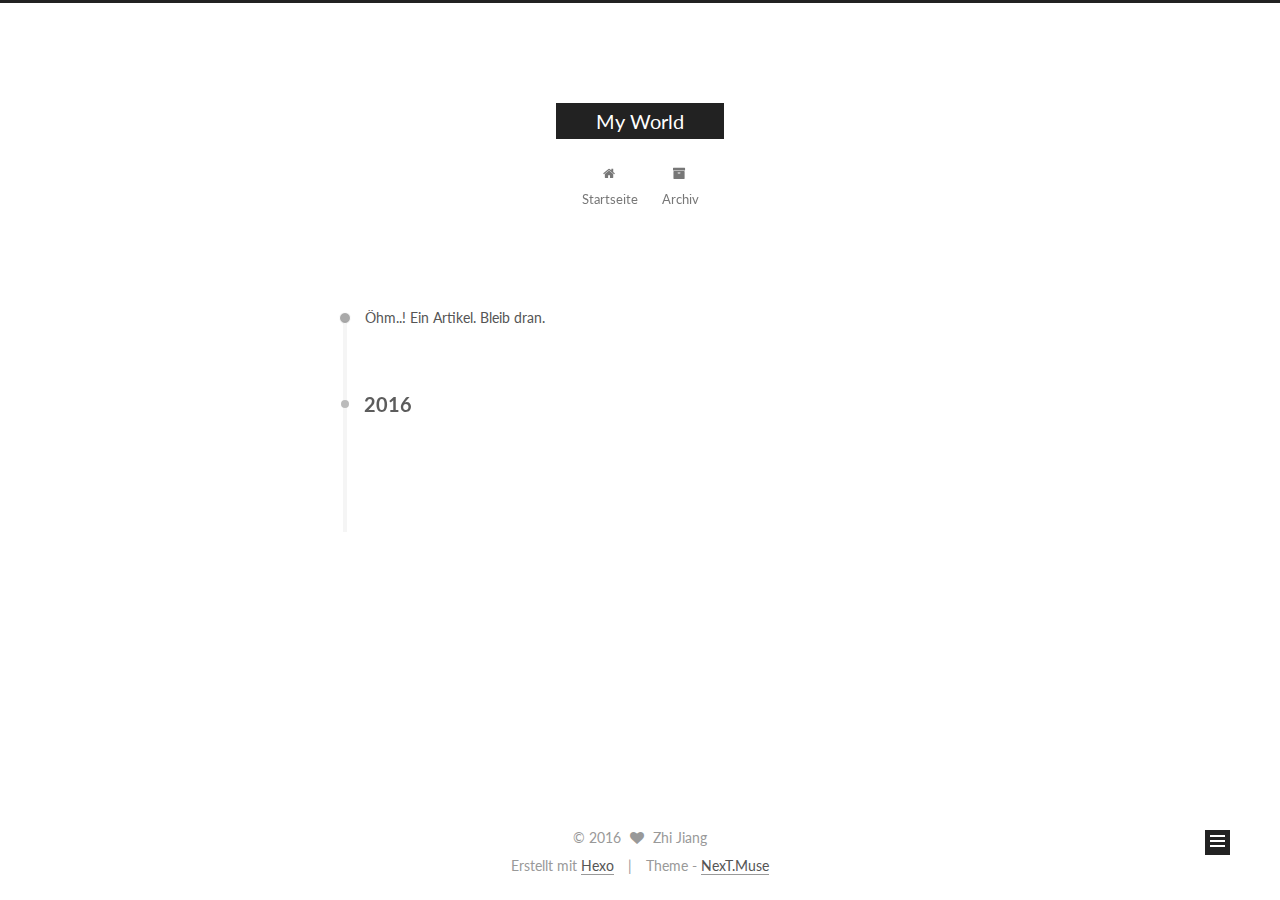
==== commit 6dfcdc66: "Site updated: 2016-05-25 20:38:28" ====
--- a/archives/index.html
+++ b/archives/index.html
@@ -179,16 +179,6 @@
               <i class="menu-item-icon fa fa-fw fa-archive"></i> <br />
             
             Archiv
-          </a>
-        </li>
-      
-        
-        <li class="menu-item menu-item-tags">
-          <a href="/tags" rel="section">
-            
-              <i class="menu-item-icon fa fa-fw fa-tags"></i> <br />
-            
-            Tags
           </a>
         </li>
       
--- a/css/main.css
+++ b/css/main.css
@@ -1548,7 +1548,7 @@
   width: 4px;
   height: 4px;
   border-radius: 50%;
-  background: #715826;
+  background: #824922;
 }
 .links-of-blogroll {
   font-size: 13px;
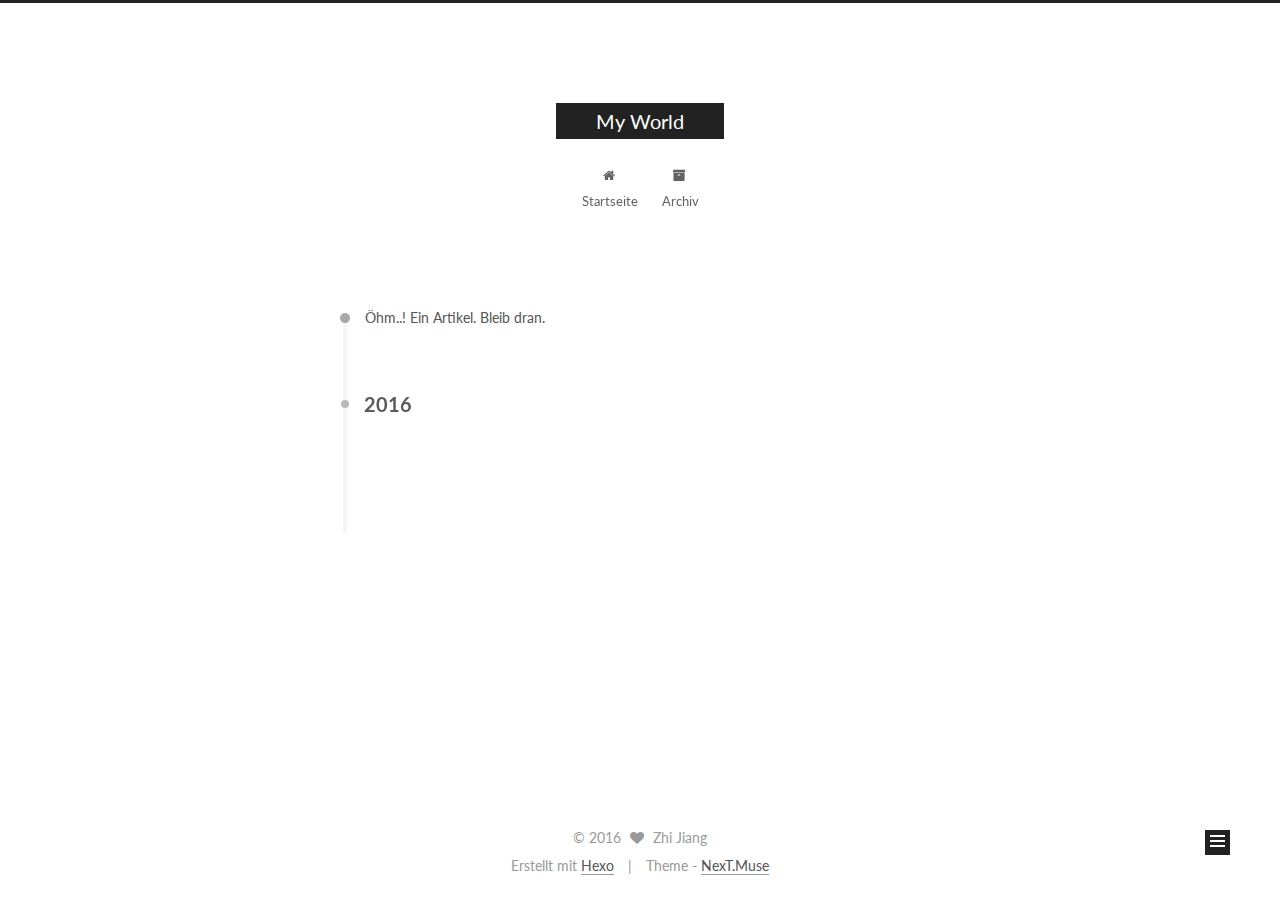
==== commit d6892101: "Site updated: 2016-05-25 20:50:48" ====
--- a/archives/index.html
+++ b/archives/index.html
@@ -289,7 +289,7 @@
       <section class="site-overview sidebar-panel  sidebar-panel-active ">
         <div class="site-author motion-element" itemprop="author" itemscope itemtype="http://schema.org/Person">
           <img class="site-author-image" itemprop="image"
-               src="/images/avatar.gif"
+               src="/uploads/dog.jpg"
                alt="Zhi Jiang" />
           <p class="site-author-name" itemprop="name">Zhi Jiang</p>
           <p class="site-description motion-element" itemprop="description"></p>
--- a/css/main.css
+++ b/css/main.css
@@ -1548,7 +1548,7 @@
   width: 4px;
   height: 4px;
   border-radius: 50%;
-  background: #824922;
+  background: #331132;
 }
 .links-of-blogroll {
   font-size: 13px;
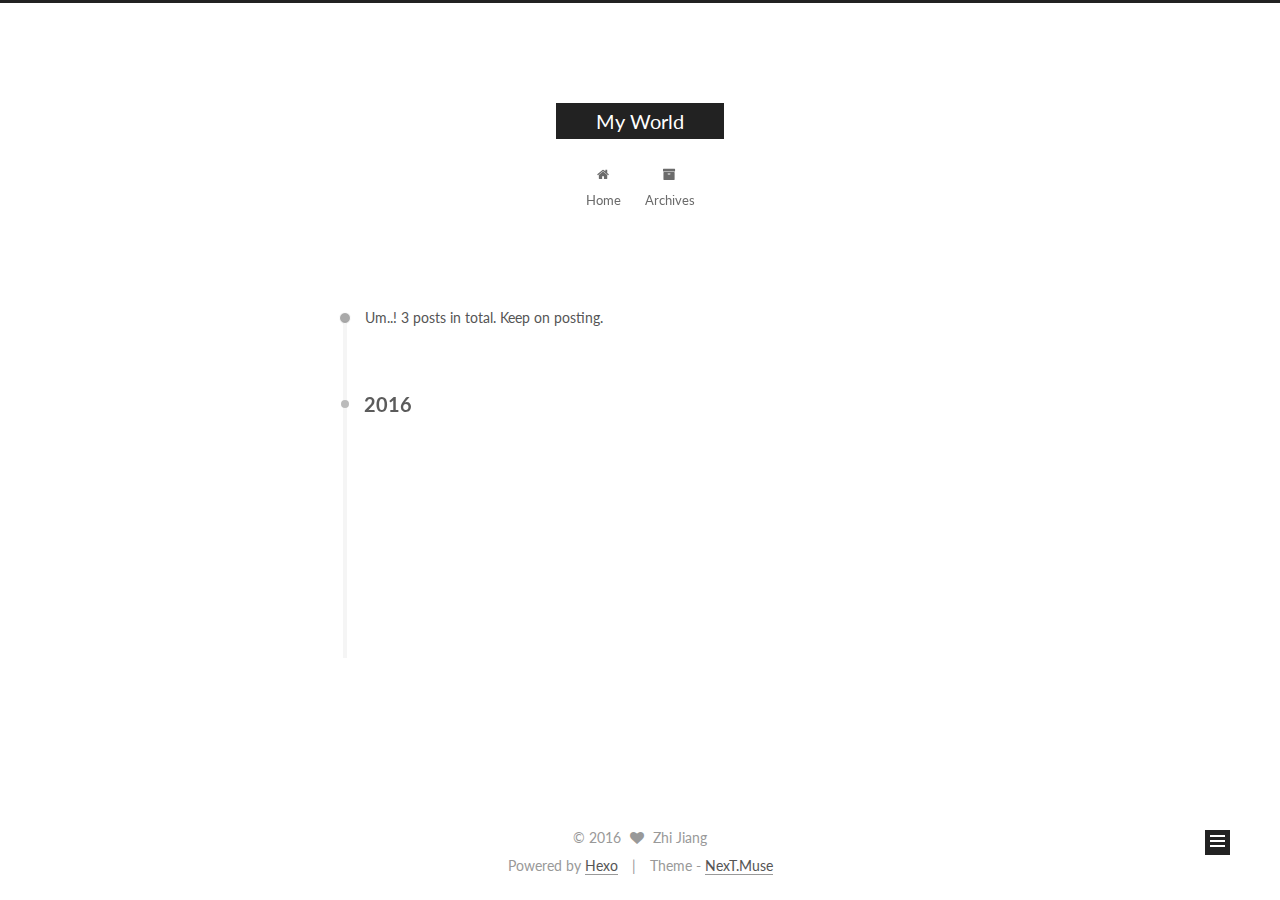
==== commit 1efa17db: "Site updated: 2016-10-21 00:16:21" ====
--- a/archives/index.html
+++ b/archives/index.html
@@ -110,7 +110,7 @@
   };
 </script>
 
-  <title> Archiv | My World </title>
+  <title> Archive | My World </title>
 </head>
 
 <body itemscope itemtype="http://schema.org/WebPage" lang="">
@@ -168,7 +168,7 @@
             
               <i class="menu-item-icon fa fa-fw fa-home"></i> <br />
             
-            Startseite
+            Home
           </a>
         </li>
       
@@ -178,7 +178,7 @@
             
               <i class="menu-item-icon fa fa-fw fa-archive"></i> <br />
             
-            Archiv
+            Archives
           </a>
         </li>
       
@@ -208,7 +208,7 @@
       
         
       
-      Öhm..! Ein Artikel. Bleib dran.
+      Um..! 3 posts in total. Keep on posting.
     </span>
 
     
@@ -232,7 +232,7 @@
 
       <h1 class="post-title">
         
-            <a class="post-title-link" href="/2016/05/25/hello-world/" itemprop="url">
+            <a class="post-title-link" href="/2016/10/21/hello-world/" itemprop="url">
               
                 <span itemprop="name">Hello World</span>
               
@@ -242,9 +242,83 @@
 
       <div class="post-meta">
         <time class="post-time" itemprop="dateCreated"
-              datetime="2016-05-25T20:04:24-07:00"
-              content="2016-05-25" >
-          05-25
+              datetime="2016-10-21T00:12:38-07:00"
+              content="2016-10-21" >
+          10-21
+        </time>
+      </div>
+
+    </header>
+  </article>
+
+
+
+    
+
+      
+      
+      
+
+      
+      
+
+      
+
+  <article class="post post-type-normal" itemscope itemtype="http://schema.org/Article">
+    <header class="post-header">
+
+      <h1 class="post-title">
+        
+            <a class="post-title-link" href="/2016/10/21/My-New-Post/" itemprop="url">
+              
+                <span itemprop="name">Learning Plan</span>
+              
+            </a>
+        
+      </h1>
+
+      <div class="post-meta">
+        <time class="post-time" itemprop="dateCreated"
+              datetime="2016-10-21T00:11:55-07:00"
+              content="2016-10-21" >
+          10-21
+        </time>
+      </div>
+
+    </header>
+  </article>
+
+
+
+    
+
+      
+      
+      
+
+      
+      
+
+      
+
+  <article class="post post-type-normal" itemscope itemtype="http://schema.org/Article">
+    <header class="post-header">
+
+      <h1 class="post-title">
+        
+            <a class="post-title-link" href="/2016/05/26/Data-Structure-1/" itemprop="url">
+              
+                <span itemprop="name">Data_Structure_1</span>
+              
+            </a>
+        
+      </h1>
+
+      <div class="post-meta">
+        <time class="post-time" itemprop="dateCreated"
+              datetime="2016-05-26T13:43:03-07:00"
+              content="2016-05-26" >
+          05-26
         </time>
       </div>
 
@@ -297,8 +371,8 @@
         <nav class="site-state motion-element">
           <div class="site-state-item site-state-posts">
             <a href="/archives">
-              <span class="site-state-item-count">1</span>
-              <span class="site-state-item-name">Artikel</span>
+              <span class="site-state-item-count">3</span>
+              <span class="site-state-item-name">posts</span>
             </a>
           </div>
 
@@ -345,7 +419,7 @@
 </div>
 
 <div class="powered-by">
-  Erstellt mit  <a class="theme-link" href="http://hexo.io">Hexo</a>
+  Powered by <a class="theme-link" href="http://hexo.io">Hexo</a>
 </div>
 
 <div class="theme-info">
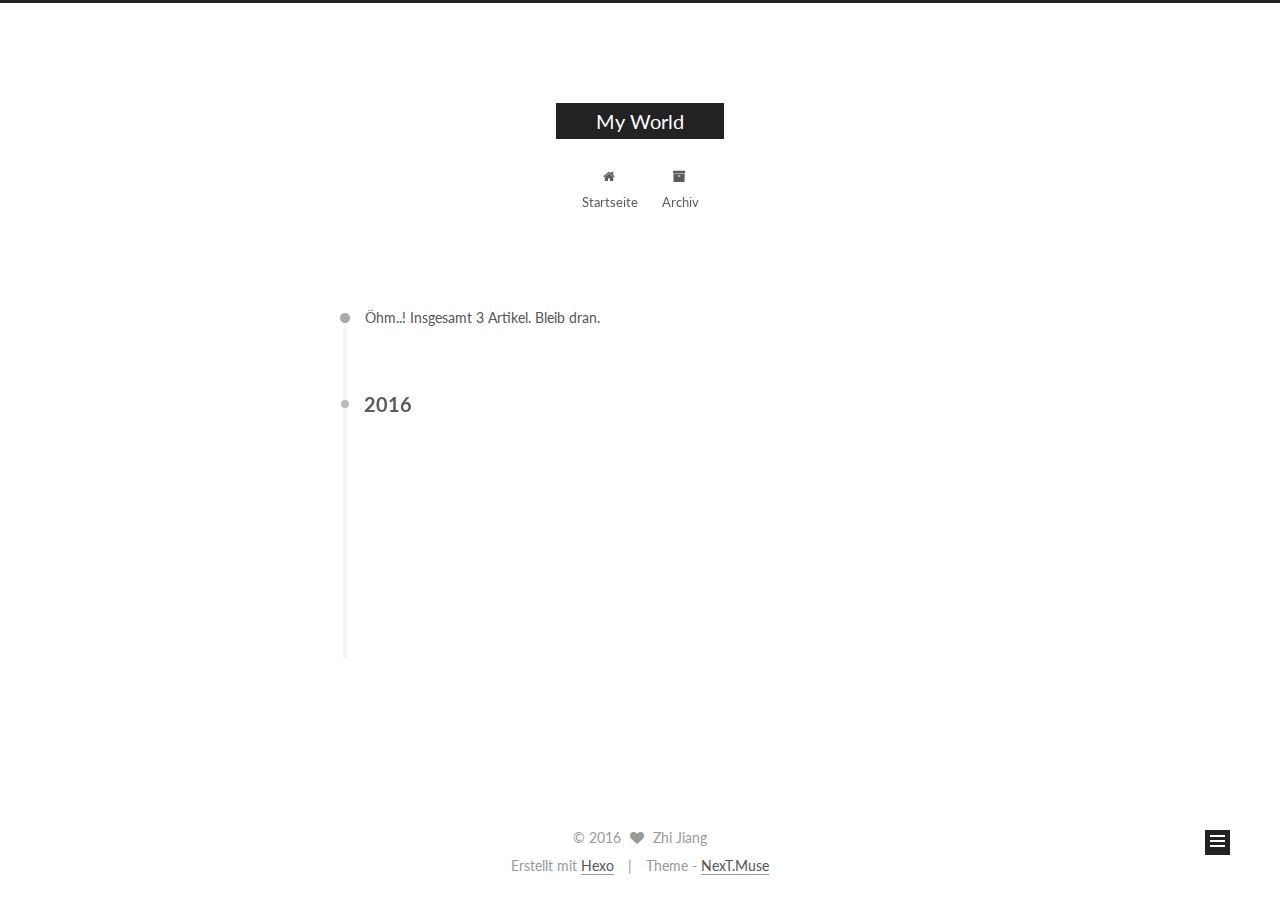
==== commit 1fd1566b: "Site updated: 2016-10-21 00:26:03" ====
--- a/archives/index.html
+++ b/archives/index.html
@@ -110,7 +110,7 @@
   };
 </script>
 
-  <title> Archive | My World </title>
+  <title> Archiv | My World </title>
 </head>
 
 <body itemscope itemtype="http://schema.org/WebPage" lang="">
@@ -168,7 +168,7 @@
             
               <i class="menu-item-icon fa fa-fw fa-home"></i> <br />
             
-            Home
+            Startseite
           </a>
         </li>
       
@@ -178,7 +178,7 @@
             
               <i class="menu-item-icon fa fa-fw fa-archive"></i> <br />
             
-            Archives
+            Archiv
           </a>
         </li>
       
@@ -208,7 +208,7 @@
       
         
       
-      Um..! 3 posts in total. Keep on posting.
+      Öhm..! Insgesamt 3 Artikel. Bleib dran.
     </span>
 
     
@@ -242,7 +242,7 @@
 
       <div class="post-meta">
         <time class="post-time" itemprop="dateCreated"
-              datetime="2016-10-21T00:12:38-07:00"
+              datetime="2016-10-21T00:25:18-07:00"
               content="2016-10-21" >
           10-21
         </time>
@@ -308,7 +308,7 @@
         
             <a class="post-title-link" href="/2016/05/26/Data-Structure-1/" itemprop="url">
               
-                <span itemprop="name">Data_Structure_1</span>
+                <span itemprop="name">Data Structure</span>
               
             </a>
         
@@ -372,7 +372,7 @@
           <div class="site-state-item site-state-posts">
             <a href="/archives">
               <span class="site-state-item-count">3</span>
-              <span class="site-state-item-name">posts</span>
+              <span class="site-state-item-name">Artikel</span>
             </a>
           </div>
 
@@ -419,7 +419,7 @@
 </div>
 
 <div class="powered-by">
-  Powered by <a class="theme-link" href="http://hexo.io">Hexo</a>
+  Erstellt mit  <a class="theme-link" href="http://hexo.io">Hexo</a>
 </div>
 
 <div class="theme-info">
--- a/css/main.css
+++ b/css/main.css
@@ -1548,7 +1548,7 @@
   width: 4px;
   height: 4px;
   border-radius: 50%;
-  background: #331132;
+  background: #f09fff;
 }
 .links-of-blogroll {
   font-size: 13px;
